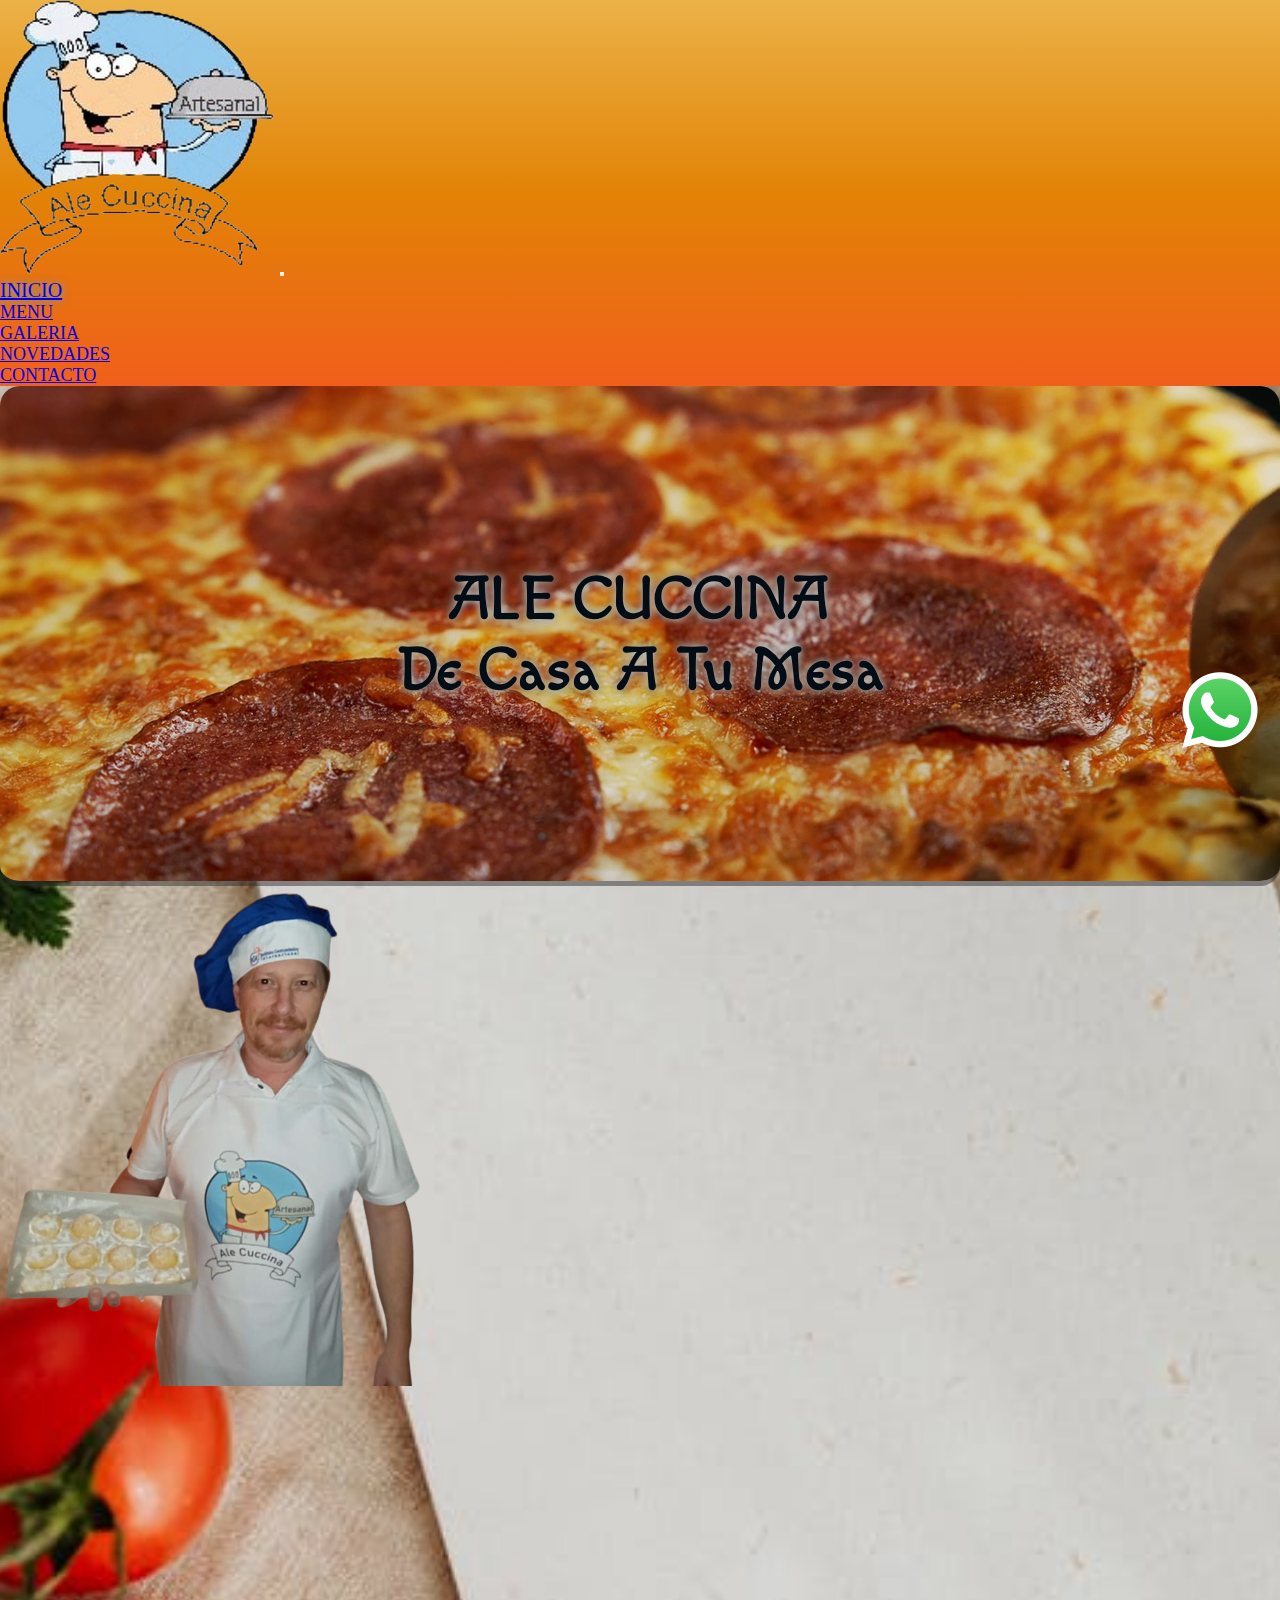
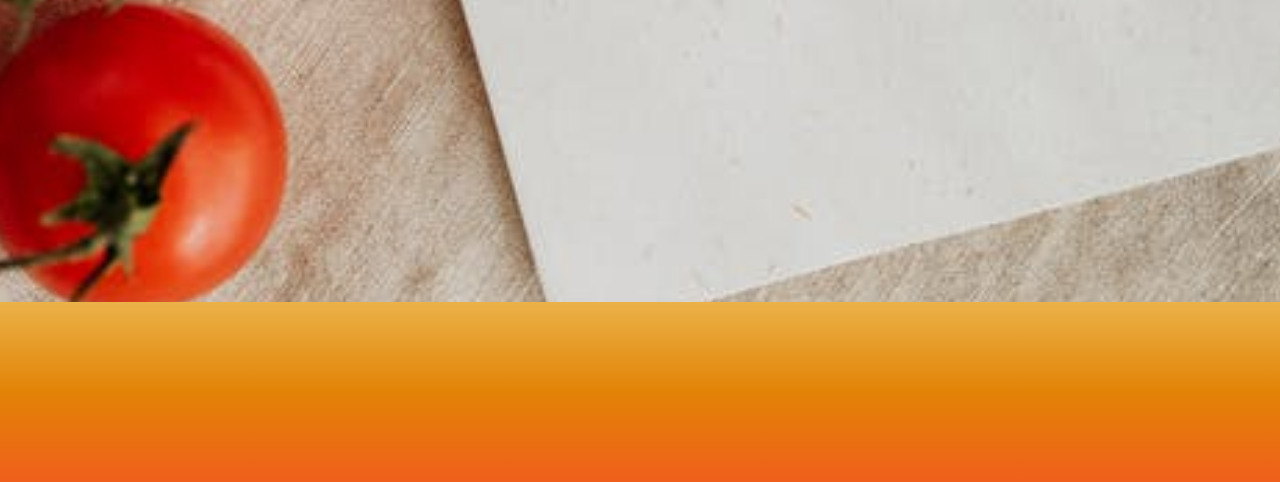
==== index.html @ ab6f55ae "modificaciones 3ra entrega proyecto" ====
<!DOCTYPE html>
<html lang="es">

<head>
    <meta charset="UTF-8">
    <meta http-equiv="X-UA-Compatible" content="IE=edge">
    <meta name="viewport" content="width=device-width, initial-scale=1.0">
    <meta name="description"
        content="Sentite como en casa con nuestras comidas caseras hechas con la mejor calidad, contamos con  gran variedad: Pastas caseras, pizzas, empanadas, sushi, cocina para eventos, cumples, bodas y mucho más. Vení a conocer todas las opciones que tenemos para vos.">
    <meta name="keywords" content="pizzas, pastas caseras, delivery, sushi, catering">
    <title>INICIO</title>
    <link rel="stylesheet" href="https://cdnjs.cloudflare.com/ajax/libs/animate.css/4.1.1/animate.min.css" />
    <link href="https://cdn.jsdelivr.net/npm/bootstrap@5.1.3/dist/css/bootstrap.min.css" rel="stylesheet"
        integrity="sha384-1BmE4kWBq78iYhFldvKuhfTAU6auU8tT94WrHftjDbrCEXSU1oBoqyl2QvZ6jIW3" crossorigin="anonymous">
    <link rel="stylesheet" href="https://cdnjs.cloudflare.com/ajax/libs/font-awesome/6.1.1/css/all.min.css"
        integrity="sha512-KfkfwYDsLkIlwQp6LFnl8zNdLGxu9YAA1QvwINks4PhcElQSvqcyVLLD9aMhXd13uQjoXtEKNosOWaZqXgel0g=="
        crossorigin="anonymous" referrerpolicy="no-referrer" />
    <link rel="icon" href="media/img/logoale.ico">
    <link rel="preconectar" href="https://fonts.googleapis.com">
    <link rel="preconectar" href="https://fonts.gstatic.com" crossorigin>
    <link href="https: //fonts.googleapis.com/css2? family= Roboto:ital,wght@1,700 & display=swap" rel="stylesheet">
    <link rel="stylesheet" href="wow/animate.css">
    <link rel="preconnect" href="https://fonts.googleapis.com">
<link rel="preconnect" href="https://fonts.gstatic.com" crossorigin>
<link href="https://fonts.googleapis.com/css2?family=Macondo&display=swap" rel="stylesheet">
    <link rel="stylesheet" href="estilos.css">
</head>

<body>

    <nav class="navbar navbar-expand-lg navbar-light bg-light border-bottom-0">
        <div class="container">
            <a class="navbar-brand" href="#"><img class="w-25" src="./media/img/logo2.png" alt="mi-logo"></a>
            <button class="navbar-toggler" type="button" data-bs-toggle="collapse" data-bs-target="#navbarNav"
                aria-controls="navbarNav" aria-expanded="false" aria-label="Toggle navigation">
                <span class="navbar-toggler-icon"></span>
            </button>
            <div class="collapse navbar-collapse justify-content-end" id="navbarNav">
                <ul class="navbar-nav">
                    <li class="nav-item">
                        <a class="nav-link active" aria-current="page" href="index.html">INICIO</a>
                    </li>
                    <li class="nav-item">
                        <a class="nav-link" href="./pages/menu.html">MENU</a>
                    </li>
                    <li class="nav-item">
                        <a class="nav-link" href="./pages/galeria.html">GALERIA</a>
                    </li>
                    <li class="nav-item">
                        <a class="nav-link" href="./pages/novedades.html">NOVEDADES</a>
                    </li>
                    <li class="nav-item">
                        <a class="nav-link" href="./pages/contacto.html">CONTACTO</a>
                    </li>
                </ul>
            </div>
        </div>
    </nav>
    <header>
        <video src="media/videos/Pizza - 79635.mp4" autoplay muted loop></video>
        <div class="text-1 wow bounceInDown">
            <p><span>Ale Cuccina</span> <br>
            De Casa A Tu Mesa
            </p>
        </div>
    </header>
    <main>
        <article class="container">
            <div class="row align-items-center">
                <div class=" col-12 col-lg-6 d-flex justify-content-center aling-item-center">
                    <img class="mt-3 img-fluid w-100 wow bounceInLeft " src="media/img/ale.cuccina-removebg.png" alt="mi foto">
                </div>
                <div class="col-12 col-lg-6">
                    <div>
                        <h2 class="encabezado display-2 fw-bold fst-italic text-center wow bounceInRight">Quienes Somos</h2>
                    </div>
                    <div>
                        <p class="encabezado fs-3  fw-bold pt-3 text-center wow bounceInRight">
                            Somos Emprendedores surgidos durante la pandemia, luego de quedarme
                            sin trabajo.
                            Empecé a estudiar y formarme en lo que más más gusta!!! COCINAR.
                            Somos hijos de Italianos, por lo tanto el amor por las pastas caseras y la buena cocina es
                            Total.
                            Dedicándonos también a Catering para Eventos.
                        </p>
                    </div>
                </div>
            </div>
        </article>
        <section class="container">
            <div class=" row fw-bold fst-italic text-center text-capitalize wow bounceInLeft">
                <p class=" encabezado fs-2 pt-3">trabajamos con la mejor materia prima para garantizar la calidad de nuestros productos</p>
                </div>
                <div class=" row wow bounceInRight">
                <img src="media/img/oliva.jpg" alt="" class="mb-3 w-50 rounded mx-auto d-block img-fluid">
                </div>
            </section>
            <section class="contact">
                <a href="https://wa.me/5491153110090"><img src="media/img/whatsapp.png" alt=""></a>
            </section>
    </main>
    <footer class="pie">
        <div class="container-fluid">
            <div class="col-12 wow wow slideInLeft">
                <p>Contactanos</p>
            </div>
            <div class="col-12 wow slideInLeft">
                <a href="https://www.facebook.com/alejandro.cuccina"><i class="fa-brands fa-facebook"></i></a>
                <a href="https://wa.me/5491153110090"><i class="fa-brands fa-whatsapp"></i></a>
                <a href="https://www.instagram.com/alecuccina/"><i class="fa-brands fa-instagram"></i></a>
            </div>
        </div>
    </footer>
    <script src="./wow/wow.min.js"></script>
    <script>
        new WOW().init();
    </script>
    <script src="https://cdn.jsdelivr.net/npm/@popperjs/core@2.10.2/dist/umd/popper.min.js"
        integrity="sha384-7+zCNj/IqJ95wo16oMtfsKbZ9ccEh31eOz1HGyDuCQ6wgnyJNSYdrPa03rtR1zdB" crossorigin="anonymous">
    </script>
    <script src="https://cdn.jsdelivr.net/npm/bootstrap@5.1.3/dist/js/bootstrap.min.js"
        integrity="sha384-QJHtvGhmr9XOIpI6YVutG+2QOK9T+ZnN4kzFN1RtK3zEFEIsxhlmWl5/YESvpZ13" crossorigin="anonymous">
    </script>
</body>

</html>
---- estilos.css ----
* {
  margin: 0%;
  padding: 0%;
  box-sizing: border-box;
}

nav {
  background-image: linear-gradient(rgb(235, 178, 72), rgb(226, 131, 6), rgb(240, 95, 27));
}
nav .nav-item {
  font-size: 18px;
}
nav .nav-link {
  font-size: 18px;
}
nav .active {
  font-size: 20px;
  text-shadow: 0px 0px 10px rgb(248, 243, 234), 0px 0px 10px rgb(28, 36, 34);
}
nav :hover {
  font-size: 20px;
  color: aliceblue;
}

header {
  display: flex;
  place-items: center;
  justify-content: center;
  align-items: center;
}
header video {
  height: 500px;
  width: 100%;
  -o-object-fit: cover;
     object-fit: cover;
  position: relative;
  border-bottom: 5px solid rgba(48, 46, 46, 0.5);
  border-radius: 20px;
}
header .text-1 {
  color: rgb(2, 13, 22);
  position: absolute;
  top: middle;
  left: middle;
  text-align: center;
  font-size: 60px;
  text-shadow: 0px 0px 10px rgb(248, 243, 234), 0px 0px 10px rgb(28, 36, 34);
  font-family: macondo, Times, serif;
  font-weight: bolder;
}
header .text-1 span {
  text-transform: uppercase;
  font-family: macondo, Times, serif;
  font-weight: bolder;
}

.jumbotron {
  background-image: url(../media/img/vegetales.jpg);
  height: 550PX;
  font-family: macondo, Times, serif;
  font-size: 60px;
  justify-content: center;
  align-items: center;
  text-align: center;
  color: rgb(5, 5, 5);
  text-shadow: 0px 0px 10px rgb(248, 243, 234), 0px 0px 10px rgb(28, 36, 34);
  background-size: cover;
  background-position: bottom;
  flex-direction: column;
}

body {
  background-image: url(media/img/fondito.jpeg);
  background-position: bottom;
  background-size: cover;
}

.encabezado {
  font-family: macondo, Times, serif;
  text-shadow: 0px 0px 10px rgb(248, 243, 234), 0px 0px 10px rgb(28, 36, 34);
}

/*-----------------------------------menu---------------------------*/
.promoNueva {
  text-align: center;
  font-size: 30px;
  display: block;
  background-color: black;
  color: aliceblue;
  text-transform: uppercase;
  font-style: italic;
  padding: 10px;
  margin-top: 30px;
  margin-bottom: 30px;
}

.promociones {
  display: flex;
  justify-content: space-around;
}

/*-------------------mapa-------------------------------------*/
.promo-orange {
  color: orange;
  background-color: black;
  height: 250px;
  width: 250px;
  border: 5px solid orange;
  text-align: center;
  text-transform: capitalize;
  font-size: 20px;
  padding-top: 30px;
  margin-bottom: 30px;
}

.promo-grey {
  color: grey;
  background-color: black;
  height: 250px;
  width: 250px;
  border: 5px solid grey;
  text-align: center;
  text-transform: capitalize;
  font-size: 22px;
  padding-top: 30px;
  margin-bottom: 30px;
}

.promo-aliceblue {
  color: aliceblue;
  background-color: black;
  height: 250px;
  width: 250px;
  border: 5px solid aliceblue;
  text-align: center;
  text-transform: capitalize;
  font-size: 24px;
  padding-top: 30px;
  margin-bottom: 30px;
}

/*-----------------------galeria-----------------------------*/
.tituloG, .textoFormulario p {
  text-align: center;
  text-transform: capitalize;
  font-style: italic;
  font-size: 40px;
  background-color: black;
  color: aliceblue;
  padding: 20px;
}

.grilla {
  min-height: 800px;
  width: 100%;
  background-color: linear-gradient(rgb(235, 178, 72), rgb(226, 131, 6), rgb(240, 95, 27));
  display: grid;
  padding: 20px;
  gap: 10px;
}

.item {
  border-radius: 7px;
  box-shadow: 0 0 5px darkslategray;
  transition: all 0.7s;
}

.item:hover {
  transform: scale(1.05);
  transition: all 0.7s;
}

.item1 {
  background-image: url(../media/img/empanadas.fritas.jpg);
  border: 2px solid black;
  background-size: cover;
  background-position: center;
}

.item2 {
  background-image: url(../media/img/panaderia.jpg);
  border: 2px solid black;
  background-size: cover;
  background-position: center;
}

.item3 {
  background-image: url(../media/img/catering15.jpg);
  border: 2px solid black;
  background-size: cover;
  background-position: center;
}

.item4 {
  background-image: url(../media/img/sushi.jpg);
  border: 2px solid black;
  background-size: cover;
  background-position: center;
}

.item5 {
  background-image: url(../media/img/empanadas2.jpg);
  border: 2px solid black;
  background-size: cover;
  background-position: center;
}

.item6 {
  background-image: url(../media/img/fideos.jpg);
  border: 2px solid black;
  background-size: cover;
  background-position: center;
}

.item7 {
  background-image: url(../media/img/comidaGourmet.jpg);
  border: 2px solid black;
  background-size: cover;
  background-position: center;
}

.item8 {
  background-image: url(../media/img/Pizza.jpg);
  border: 2px solid black;
  background-size: cover;
  background-position: center;
}

@media only screen and (min-width: 320px) and (max-width: 479) {
  .item {
    height: 175px;
  }
}
@media only screen and (min-width: 480px) and (max-width: 767px) {
  .grilla {
    grid-template-columns: 1fr 1fr;
  }
}
@media only screen and (min-width: 768px) and (max-width: 1024px) {
  .grilla {
    grid-template-columns: 1fr 1fr 1fr;
  }

  .item1 {
    grid-column: 1/2;
    grid-row: 1/2;
  }

  .item2 {
    grid-column: 2/3;
    grid-row: 1/2;
  }

  .item3 {
    grid-column: 3/4;
    grid-row: 1/2;
  }

  .item4 {
    grid-column: 1/2;
    grid-row: 2/4;
  }

  .item5 {
    grid-column: 2/3;
    grid-row: 2/3;
  }

  .item6 {
    grid-column: 3/4;
    grid-row: 2/3;
  }

  .item7 {
    grid-column: 1/2;
    grid-row: 3/4;
  }

  .item8 {
    grid-column: 2/4;
    grid-row: 3/4;
  }
}
@media only screen and (min-width: 1024px) {
  .grilla {
    grid-template-columns: 1fr 1fr 1fr 1fr;
  }

  .item {
    height: auto;
  }

  .item1 {
    grid-column: 1/2;
    grid-row: 1/3;
  }

  .item2 {
    grid-column: 2/3;
    grid-row: 1/2;
  }

  .item3 {
    grid-column: 3/5;
    grid-row: 1/2;
  }

  .item4 {
    grid-column: 2/3;
    grid-row: 2/4;
  }

  .item5 {
    grid-column: 3/4;
    grid-row: 2/3;
  }

  .item6 {
    grid-column: 4/5;
    grid-row: 2/3;
  }

  .item7 {
    grid-column: 1/2;
    grid-row: 3/4;
  }

  .item8 {
    grid-column: 3/5;
    grid-row: 3/4;
  }
}
/*---------------------------novedades---------------------------*/
.card img:hover {
  border: 5px solid #333;
  transform: scale(1.03);
  transition: all 1s;
}

.card-body:hover {
  transform: scale(1.05);
  transition: all 1s;
}

/*---------------------contacto-----------------------------*/
.textoFormulario p {
  transition: all 1s;
  transform: scale(1.05);
}

.textoFormulario:hover {
  transform: scale(1.05);
  transition: all 1s;
}

.flexContainer {
  display: flex;
  align-items: center;
  flex-wrap: wrap;
  background-color: rgba(58, 56, 56, 0.6);
  justify-content: center;
  margin-bottom: 20px;
}
.flexContainer .form {
  min-width: 400px;
  flex: 1;
  text-align: center;
  padding: 30px;
  order: 5;
}
.flexContainer .formImput {
  font-size: 20px;
  background: linear-gradient(rgb(235, 178, 72), rgb(226, 131, 6), rgb(240, 95, 27));
  width: 80%;
  padding: 10px;
  margin: 10px;
  border-bottom: 3px solid rgb(2, 2, 1);
}
.flexContainer .ubica, .flexContainer .text-terminos {
  text-align: center;
  color: black;
  font-weight: bold;
  text-transform: capitalize;
  font-size: 30px;
  font-style: italic;
  text-shadow: 0px 0px 10px rgb(248, 243, 234), 0px 0px 10px rgb(28, 36, 34);
}
.flexContainer .formImg {
  flex: 1;
  display: flex;
  text-align: center;
  min-width: 300px;
  max-width: 400px;
  order: 2;
}
.flexContainer .formImg img {
  display: flex;
  width: 60%;
  margin: auto;
  text-align: center;
}
.flexContainer .terminos {
  font-size: 24px;
  padding: 10px;
  margin: 5px;
  border-radius: 10px;
  background: linear-gradient(rgb(235, 178, 72), rgb(226, 131, 6), rgb(240, 95, 27));
}
.flexContainer .casilla-terminos {
  height: 30px;
  width: 30px;
  margin: 15px;
}
.mapa {
  text-align: center;
}
.mapa p {
  background-color: black;
  color: aliceblue;
  font-size: 50px;
  text-shadow: 0px 0px 10px rgb(248, 243, 234), 0px 0px 10px rgb(28, 36, 34);
  font-family: macondo, Times, serif;
}

.contact {
  height: 80px;
  width: 80px;
  position: fixed;
  right: 20px;
  bottom: 150px;
}
.contact img {
  width: 100%;
  height: 100%;
}

/*-------------------------------footer.......................................*/
footer {
  background-image: linear-gradient(rgb(235, 178, 72), rgb(226, 131, 6), rgb(240, 95, 27));
  font-size: 40px;
  height: 180px;
  width: 100%;
  text-align: center;
  text-transform: capitalize;
  padding: 20px;
}
footer p {
  font-family: macono;
  font-size: 40px;
  background-color: rgb(26, 2, 2);
  color: aliceblue;
  background-size: cover;
  text-shadow: 0px 0px 10px rgb(248, 243, 234), 0px 0px 10px rgb(28, 36, 34);
  font-family: macondo, Times, serif;
  text-transform: uppercase;
}
footer i {
  height: 80px;
  width: 80px;
  font-size: 50px;
  color: black;
  transition: all 1s;
}
footer i:hover {
  color: rgb(10, 59, 102);
  transform: scale(1.3);
  transition: all 0.7s;
}/*# sourceMappingURL=estilos.css.map */
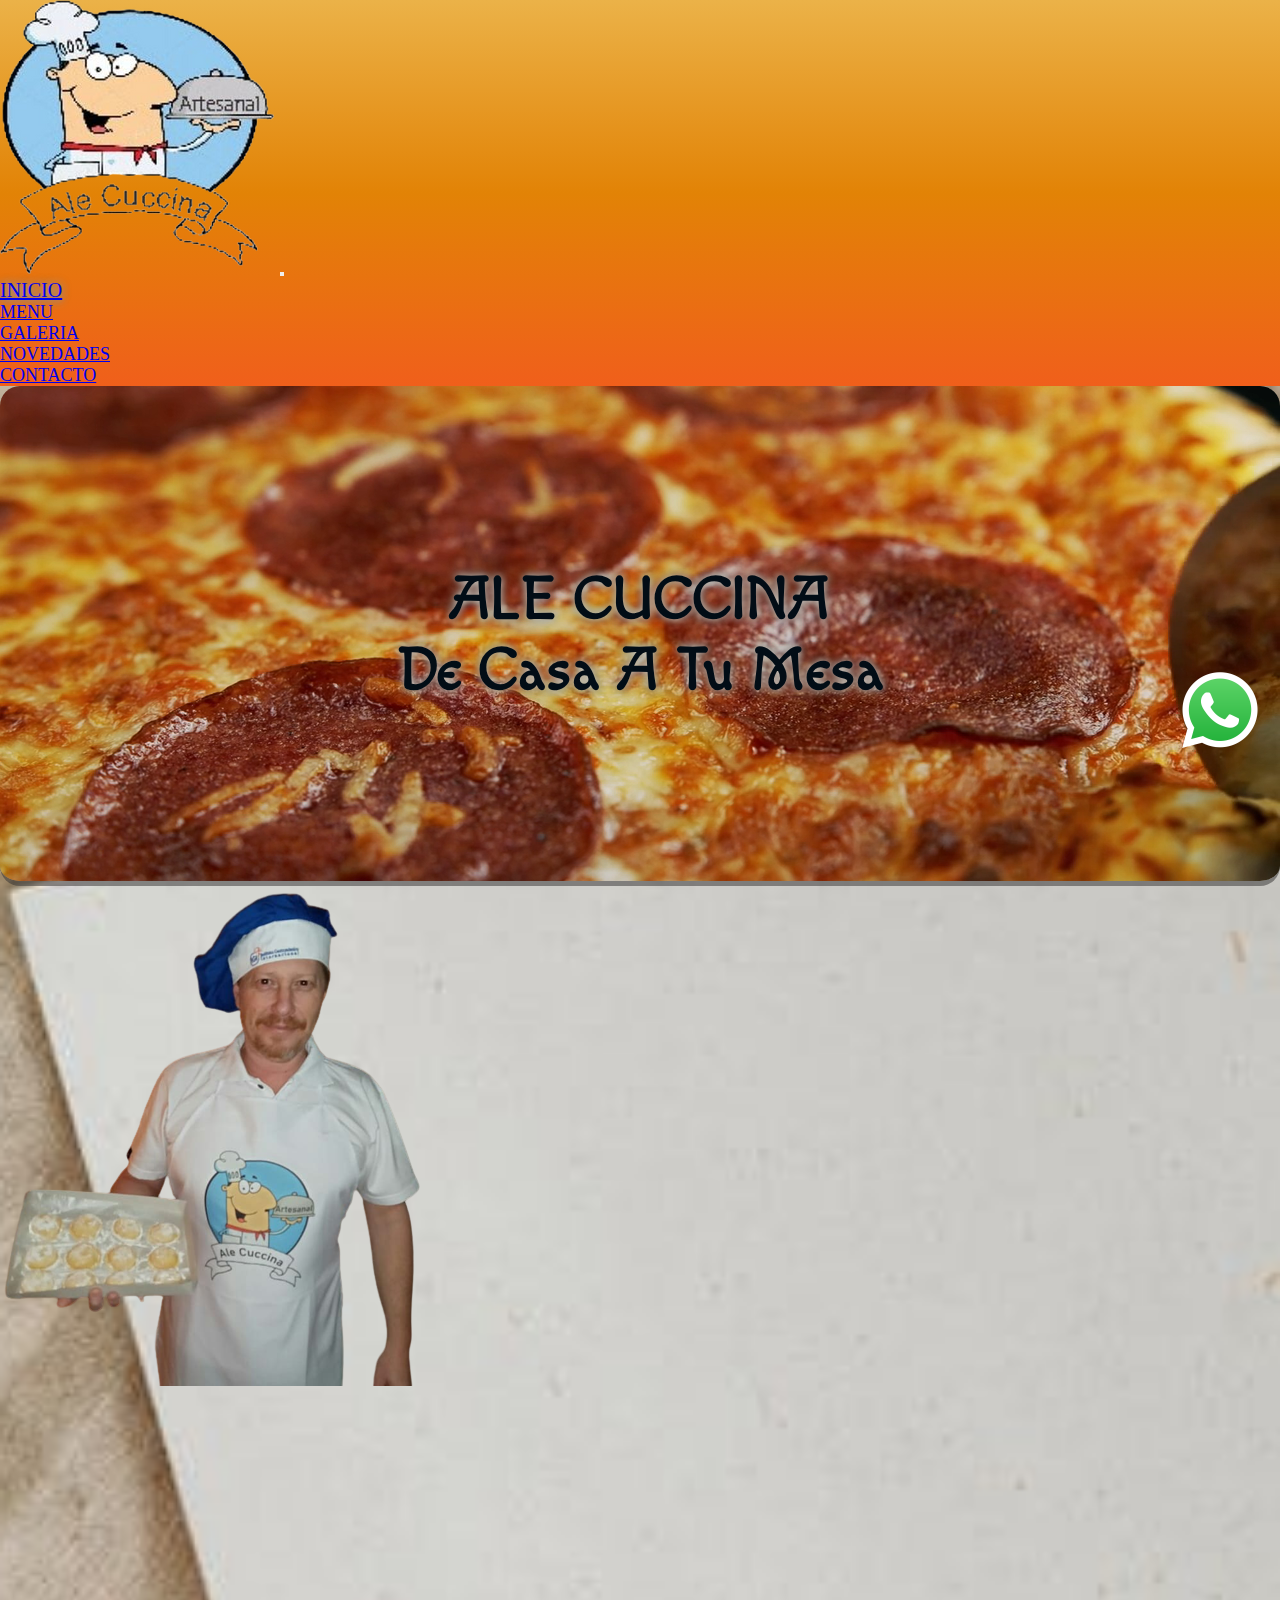
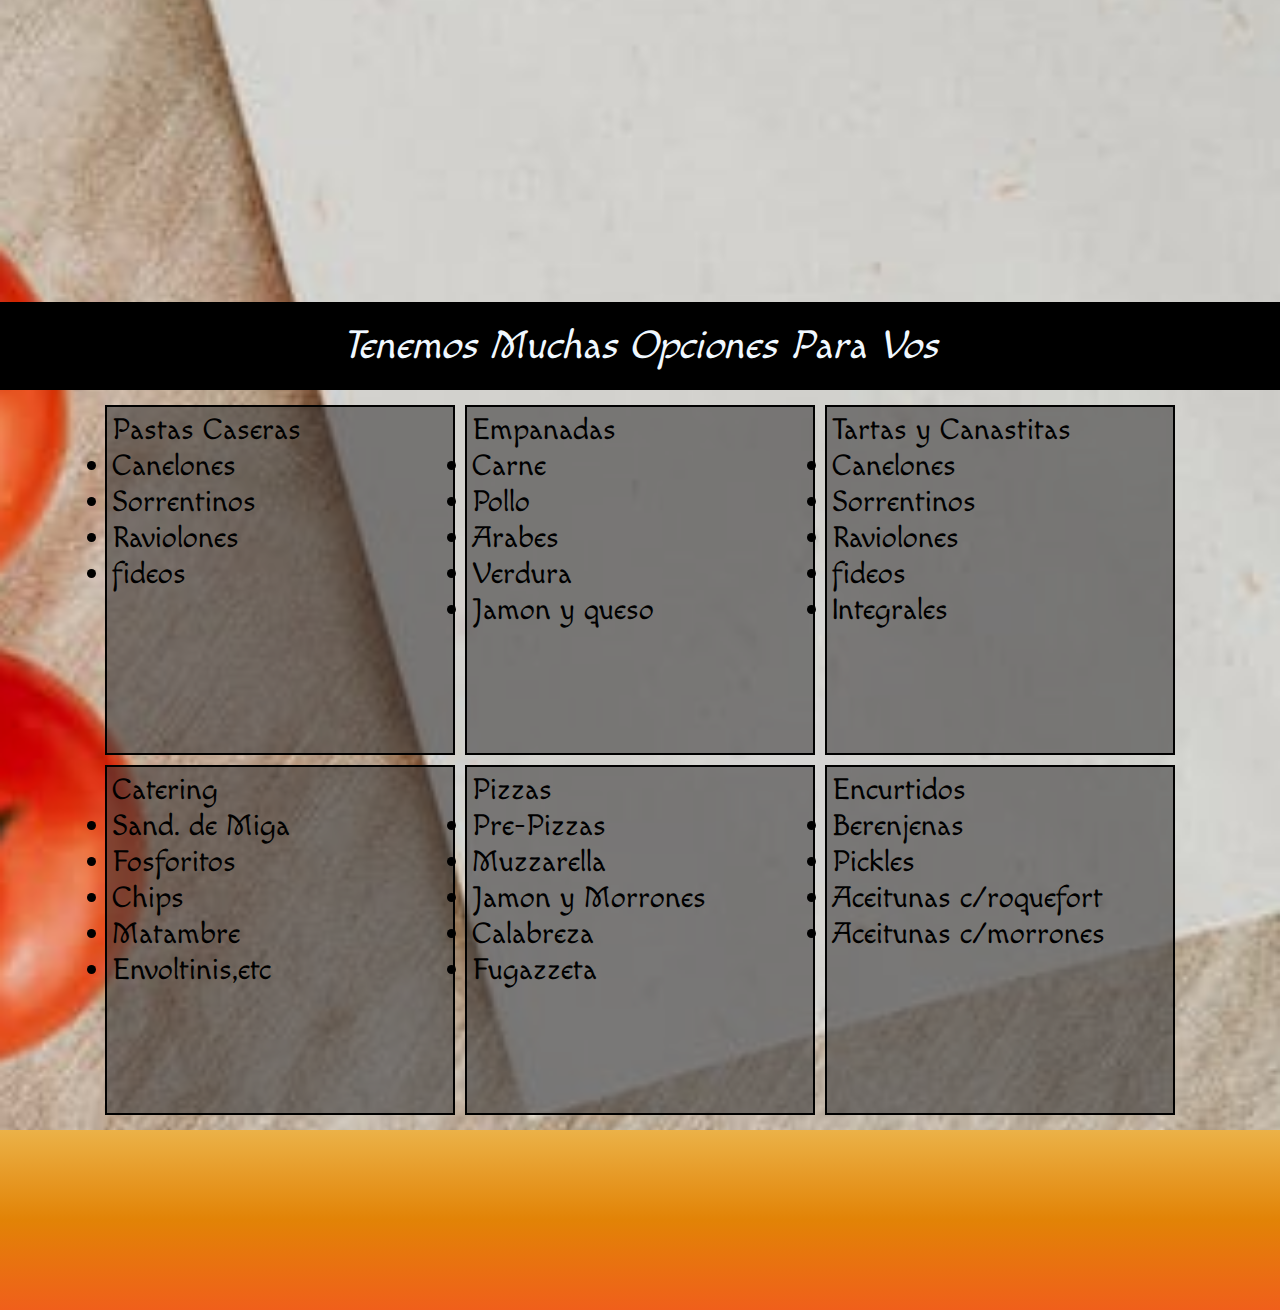
==== commit 58774f49: "se agrega listado de productos" ====
--- a/index.html
+++ b/index.html
@@ -21,8 +21,8 @@
     <link href="https: //fonts.googleapis.com/css2? family= Roboto:ital,wght@1,700 & display=swap" rel="stylesheet">
     <link rel="stylesheet" href="wow/animate.css">
     <link rel="preconnect" href="https://fonts.googleapis.com">
-<link rel="preconnect" href="https://fonts.gstatic.com" crossorigin>
-<link href="https://fonts.googleapis.com/css2?family=Macondo&display=swap" rel="stylesheet">
+    <link rel="preconnect" href="https://fonts.gstatic.com" crossorigin>
+    <link href="https://fonts.googleapis.com/css2?family=Macondo&display=swap" rel="stylesheet">
     <link rel="stylesheet" href="estilos.css">
 </head>
 
@@ -60,7 +60,7 @@
         <video src="media/videos/Pizza - 79635.mp4" autoplay muted loop></video>
         <div class="text-1 wow bounceInDown">
             <p><span>Ale Cuccina</span> <br>
-            De Casa A Tu Mesa
+                De Casa A Tu Mesa
             </p>
         </div>
     </header>
@@ -68,11 +68,13 @@
         <article class="container">
             <div class="row align-items-center">
                 <div class=" col-12 col-lg-6 d-flex justify-content-center aling-item-center">
-                    <img class="mt-3 img-fluid w-100 wow bounceInLeft " src="media/img/ale.cuccina-removebg.png" alt="mi foto">
+                    <img class="mt-3 img-fluid w-100 wow bounceInLeft " src="media/img/ale.cuccina-removebg.png"
+                        alt="mi foto">
                 </div>
                 <div class="col-12 col-lg-6">
                     <div>
-                        <h2 class="encabezado display-2 fw-bold fst-italic text-center wow bounceInRight">Quienes Somos</h2>
+                        <h2 class="encabezado display-2 fw-bold fst-italic text-center wow bounceInRight">Quienes Somos
+                        </h2>
                     </div>
                     <div>
                         <p class="encabezado fs-3  fw-bold pt-3 text-center wow bounceInRight">
@@ -89,15 +91,77 @@
         </article>
         <section class="container">
             <div class=" row fw-bold fst-italic text-center text-capitalize wow bounceInLeft">
-                <p class=" encabezado fs-2 pt-3">trabajamos con la mejor materia prima para garantizar la calidad de nuestros productos</p>
-                </div>
-                <div class=" row wow bounceInRight">
+                <p class=" encabezado fs-2 pt-3">trabajamos con la mejor materia prima para garantizar la calidad de
+                    nuestros productos</p>
+            </div>
+            <div class=" row wow bounceInRight">
                 <img src="media/img/oliva.jpg" alt="" class="mb-3 w-50 rounded mx-auto d-block img-fluid">
-                </div>
-            </section>
-            <section class="contact">
-                <a href="https://wa.me/5491153110090"><img src="media/img/whatsapp.png" alt=""></a>
-            </section>
+            </div>
+        </section>
+        <p class="opciones">Tenemos muchas opciones para vos</p>
+        <section class="listado">
+            <div class="lista 1">
+                <p>Pastas Caseras</p>
+                <ul>
+                    <li>Canelones</li>
+                    <li>Sorrentinos</li>
+                    <li>Raviolones</li>
+                    <li>fideos</li>
+                </ul>
+            </div>
+            <div class="lista 2">
+                <p>Empanadas</p>
+                <ul>
+                    <li>Carne</li>
+                    <li>Pollo</li>
+                    <li>Arabes</li>
+                    <li>Verdura</li>
+                    <li>Jamon y queso</li>
+                </ul>
+            </div>
+            <div class="lista 3">
+                <p>Tartas y Canastitas</p>
+                <ul>
+                    <li>Canelones</li>
+                    <li>Sorrentinos</li>
+                    <li>Raviolones</li>
+                    <li>fideos</li>
+                    <li>Integrales</li>
+                </ul>
+            </div>
+            <div class="lista 4">
+                <p>Catering</p>
+                <ul>
+                    <li>Sand. de Miga</li>
+                    <li>Fosforitos</li>
+                    <li>Chips</li>
+                    <li>Matambre</li>
+                    <li>Envoltinis,etc</li>
+                </ul>
+            </div>
+            <div class="lista 5">
+                <p>Pizzas</p>
+                <ul>
+                    <li>Pre-Pizzas</li>
+                    <li>Muzzarella</li>
+                    <li>Jamon y Morrones</li>
+                    <li>Calabreza</li>
+                    <li>Fugazzeta</li>
+                </ul>
+            </div>
+            <div class="lista 6">
+                <p>Encurtidos</p>
+                <ul>
+                    <li>Berenjenas</li>
+                    <li>Pickles</li>
+                    <li>Aceitunas c/roquefort</li>
+                    <li>Aceitunas c/morrones</li>
+                </ul>
+            </div>
+        </section>
+        <section class="contact">
+            <a href="https://wa.me/5491153110090"><img src="media/img/whatsapp.png" alt=""></a>
+        </section>
     </main>
     <footer class="pie">
         <div class="container-fluid">
--- a/estilos.css
+++ b/estilos.css
@@ -22,6 +22,7 @@
   color: aliceblue;
 }
 
+/*---------------------------------index-----------------------------------------*/
 header {
   display: flex;
   place-items: center;
@@ -69,6 +70,30 @@
   flex-direction: column;
 }
 
+.opciones {
+  font-family: macondo, Times, serif;
+}
+
+.listado {
+  display: flex;
+  justify-content: center;
+  align-items: center;
+  flex-wrap: wrap;
+  margin: 10px;
+}
+.listado .lista {
+  height: 350px;
+  width: 350px;
+  background-color: rgba(58, 56, 56, 0.6);
+  border: 2px solid black;
+  margin: 5px;
+  font-family: macondo, Times, serif;
+  font-size: 30px;
+  color: black;
+  padding: 5px;
+}
+
+/*------------------------------------------------fin index-----------------------------------------*/
 body {
   background-image: url(media/img/fondito.jpeg);
   background-position: bottom;
@@ -102,7 +127,7 @@
 /*-------------------mapa-------------------------------------*/
 .promo-orange {
   color: orange;
-  background-color: black;
+  background-color: rgba(58, 56, 56, 0.8);
   height: 250px;
   width: 250px;
   border: 5px solid orange;
@@ -115,7 +140,7 @@
 
 .promo-grey {
   color: grey;
-  background-color: black;
+  background-color: rgba(58, 56, 56, 0.8);
   height: 250px;
   width: 250px;
   border: 5px solid grey;
@@ -128,7 +153,7 @@
 
 .promo-aliceblue {
   color: aliceblue;
-  background-color: black;
+  background-color: rgba(58, 56, 56, 0.8);
   height: 250px;
   width: 250px;
   border: 5px solid aliceblue;
@@ -140,7 +165,7 @@
 }
 
 /*-----------------------galeria-----------------------------*/
-.tituloG, .textoFormulario p {
+.tituloG, .textoFormulario p, .opciones {
   text-align: center;
   text-transform: capitalize;
   font-style: italic;
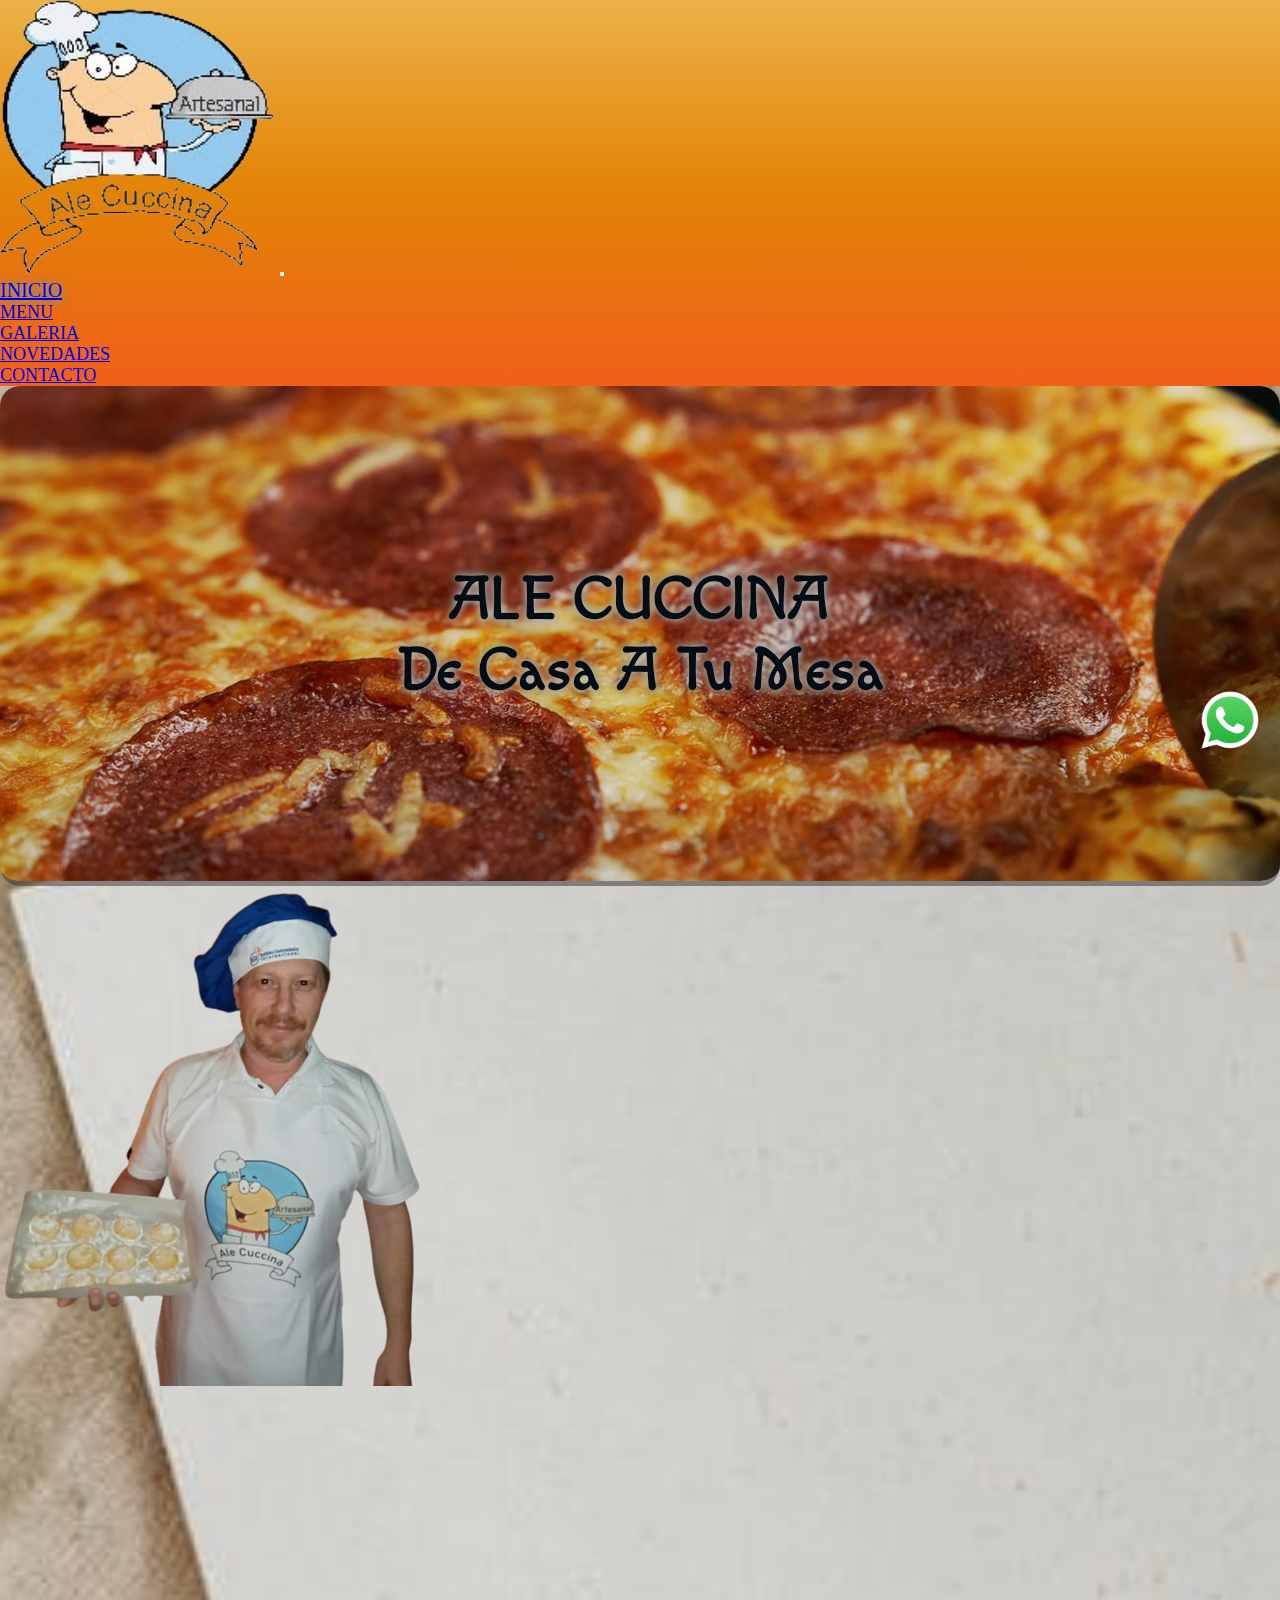
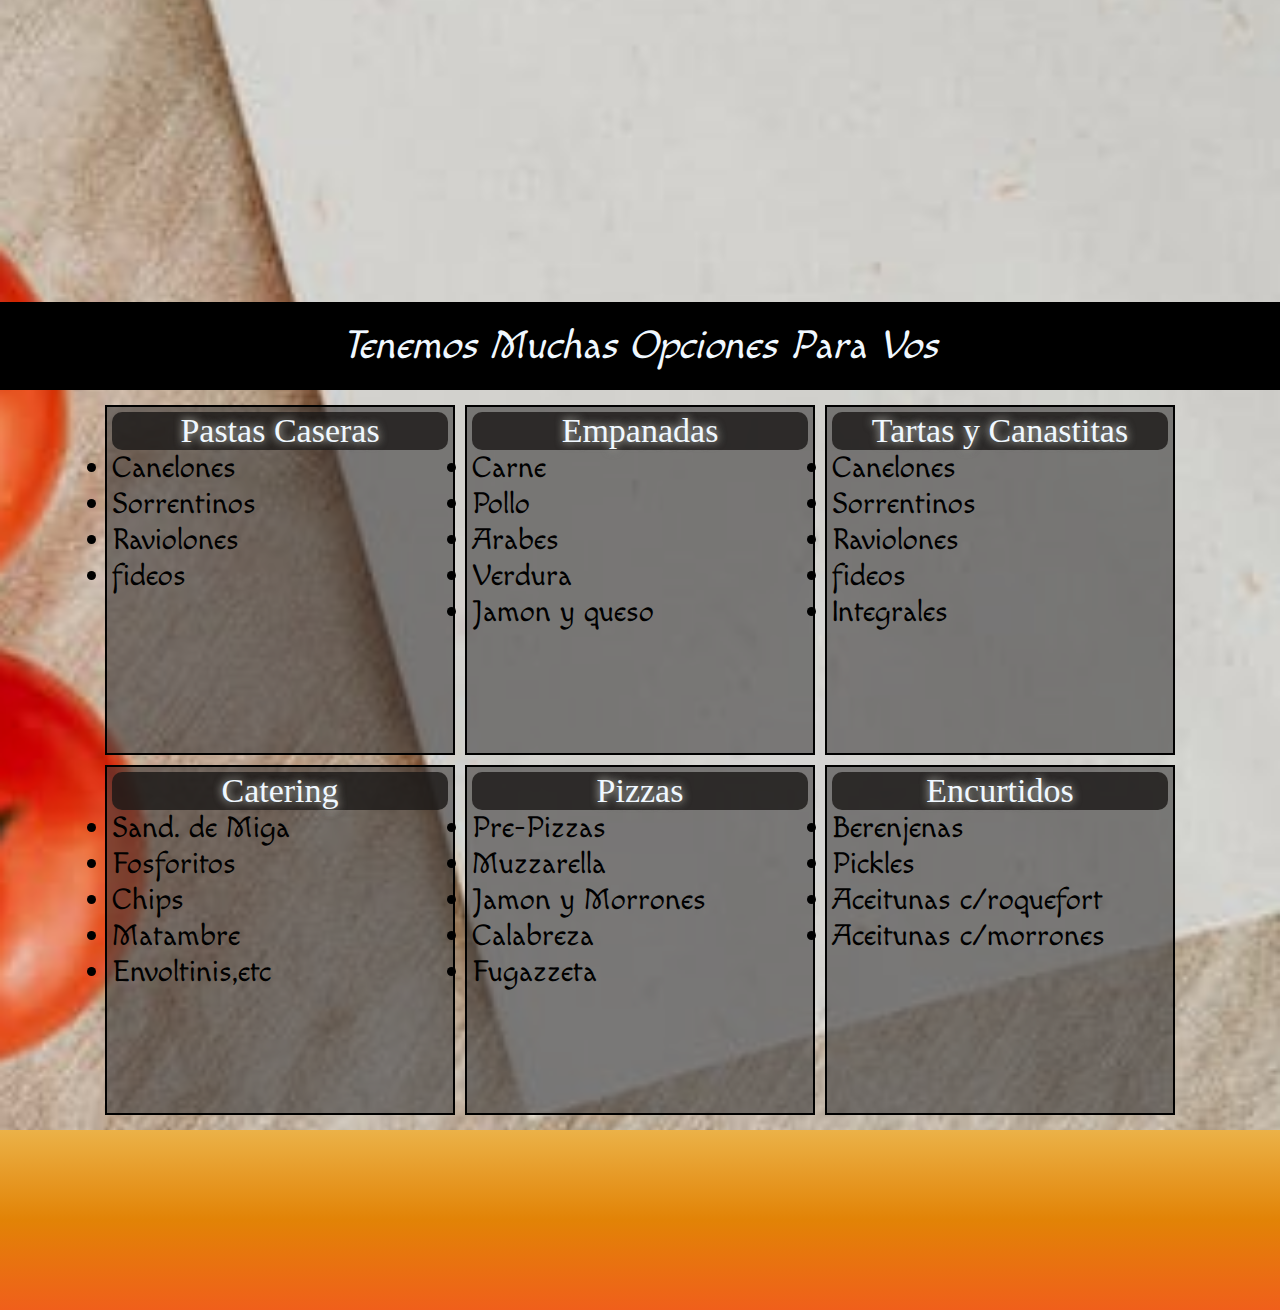
==== commit 5974351e: "modificaciones en listas y diseño responsive" ====
--- a/index.html
+++ b/index.html
@@ -101,7 +101,7 @@
         <p class="opciones">Tenemos muchas opciones para vos</p>
         <section class="listado">
             <div class="lista 1">
-                <p>Pastas Caseras</p>
+                <p class="textList" >Pastas Caseras</p>
                 <ul>
                     <li>Canelones</li>
                     <li>Sorrentinos</li>
@@ -110,7 +110,7 @@
                 </ul>
             </div>
             <div class="lista 2">
-                <p>Empanadas</p>
+                <p class="textList">Empanadas</p>
                 <ul>
                     <li>Carne</li>
                     <li>Pollo</li>
@@ -120,7 +120,7 @@
                 </ul>
             </div>
             <div class="lista 3">
-                <p>Tartas y Canastitas</p>
+                <p class="textList">Tartas y Canastitas</p>
                 <ul>
                     <li>Canelones</li>
                     <li>Sorrentinos</li>
@@ -130,7 +130,7 @@
                 </ul>
             </div>
             <div class="lista 4">
-                <p>Catering</p>
+                <p class="textList">Catering</p>
                 <ul>
                     <li>Sand. de Miga</li>
                     <li>Fosforitos</li>
@@ -140,7 +140,7 @@
                 </ul>
             </div>
             <div class="lista 5">
-                <p>Pizzas</p>
+                <p class="textList">Pizzas</p>
                 <ul>
                     <li>Pre-Pizzas</li>
                     <li>Muzzarella</li>
@@ -150,7 +150,7 @@
                 </ul>
             </div>
             <div class="lista 6">
-                <p>Encurtidos</p>
+                <p class="textList">Encurtidos</p>
                 <ul>
                     <li>Berenjenas</li>
                     <li>Pickles</li>
--- a/estilos.css
+++ b/estilos.css
@@ -56,7 +56,7 @@
 }
 
 .jumbotron {
-  background-image: url(../media/img/vegetales.jpg);
+  background-image: url(media/img/vegetales.jpg);
   height: 550PX;
   font-family: macondo, Times, serif;
   font-size: 60px;
@@ -91,6 +91,15 @@
   font-size: 30px;
   color: black;
   padding: 5px;
+}
+.listado .lista .textList {
+  font-family: cursive;
+  background-color: rgba(26, 24, 22, 0.8);
+  color: aliceblue;
+  font-size: 34px;
+  text-align: center;
+  text-shadow: 0px 0px 10px rgb(248, 243, 234), 0px 0px 10px rgb(28, 36, 34);
+  border-radius: 10px;
 }
 
 /*------------------------------------------------fin index-----------------------------------------*/
@@ -196,59 +205,59 @@
 }
 
 .item1 {
-  background-image: url(../media/img/empanadas.fritas.jpg);
-  border: 2px solid black;
-  background-size: cover;
-  background-position: center;
+  border: 2px solid black;
+  background-size: cover;
+  background-position: center;
+  background-image: url(media/img/empanadas.fritas.jpg);
 }
 
 .item2 {
-  background-image: url(../media/img/panaderia.jpg);
-  border: 2px solid black;
-  background-size: cover;
-  background-position: center;
+  border: 2px solid black;
+  background-size: cover;
+  background-position: center;
+  background-image: url(media/img/panaderia.jpg);
 }
 
 .item3 {
-  background-image: url(../media/img/catering15.jpg);
-  border: 2px solid black;
-  background-size: cover;
-  background-position: center;
+  border: 2px solid black;
+  background-size: cover;
+  background-position: center;
+  background-image: url(media/img/catering15.jpg);
 }
 
 .item4 {
-  background-image: url(../media/img/sushi.jpg);
-  border: 2px solid black;
-  background-size: cover;
-  background-position: center;
+  border: 2px solid black;
+  background-size: cover;
+  background-position: center;
+  background-image: url(media/img/sushi.jpg);
 }
 
 .item5 {
-  background-image: url(../media/img/empanadas2.jpg);
-  border: 2px solid black;
-  background-size: cover;
-  background-position: center;
+  border: 2px solid black;
+  background-size: cover;
+  background-position: center;
+  background-image: url(media/img/empanadas2.jpg);
 }
 
 .item6 {
-  background-image: url(../media/img/fideos.jpg);
-  border: 2px solid black;
-  background-size: cover;
-  background-position: center;
+  border: 2px solid black;
+  background-size: cover;
+  background-position: center;
+  background-image: url(media/img/fideos.jpg);
 }
 
 .item7 {
-  background-image: url(../media/img/comidaGourmet.jpg);
-  border: 2px solid black;
-  background-size: cover;
-  background-position: center;
+  border: 2px solid black;
+  background-size: cover;
+  background-position: center;
+  background-image: url(media/img/comidaGourmet.jpg);
 }
 
 .item8 {
-  background-image: url(../media/img/Pizza.jpg);
-  border: 2px solid black;
-  background-size: cover;
-  background-position: center;
+  border: 2px solid black;
+  background-size: cover;
+  background-position: center;
+  background-image: url(media/img/Pizza.jpg);
 }
 
 @media only screen and (min-width: 320px) and (max-width: 479) {
@@ -368,16 +377,6 @@
 }
 
 /*---------------------contacto-----------------------------*/
-.textoFormulario p {
-  transition: all 1s;
-  transform: scale(1.05);
-}
-
-.textoFormulario:hover {
-  transform: scale(1.05);
-  transition: all 1s;
-}
-
 .flexContainer {
   display: flex;
   align-items: center;
@@ -447,9 +446,10 @@
   font-family: macondo, Times, serif;
 }
 
+/*---------------------------------------boton contacto--------------------------------*/
 .contact {
-  height: 80px;
-  width: 80px;
+  height: 60px;
+  width: 60px;
   position: fixed;
   right: 20px;
   bottom: 150px;
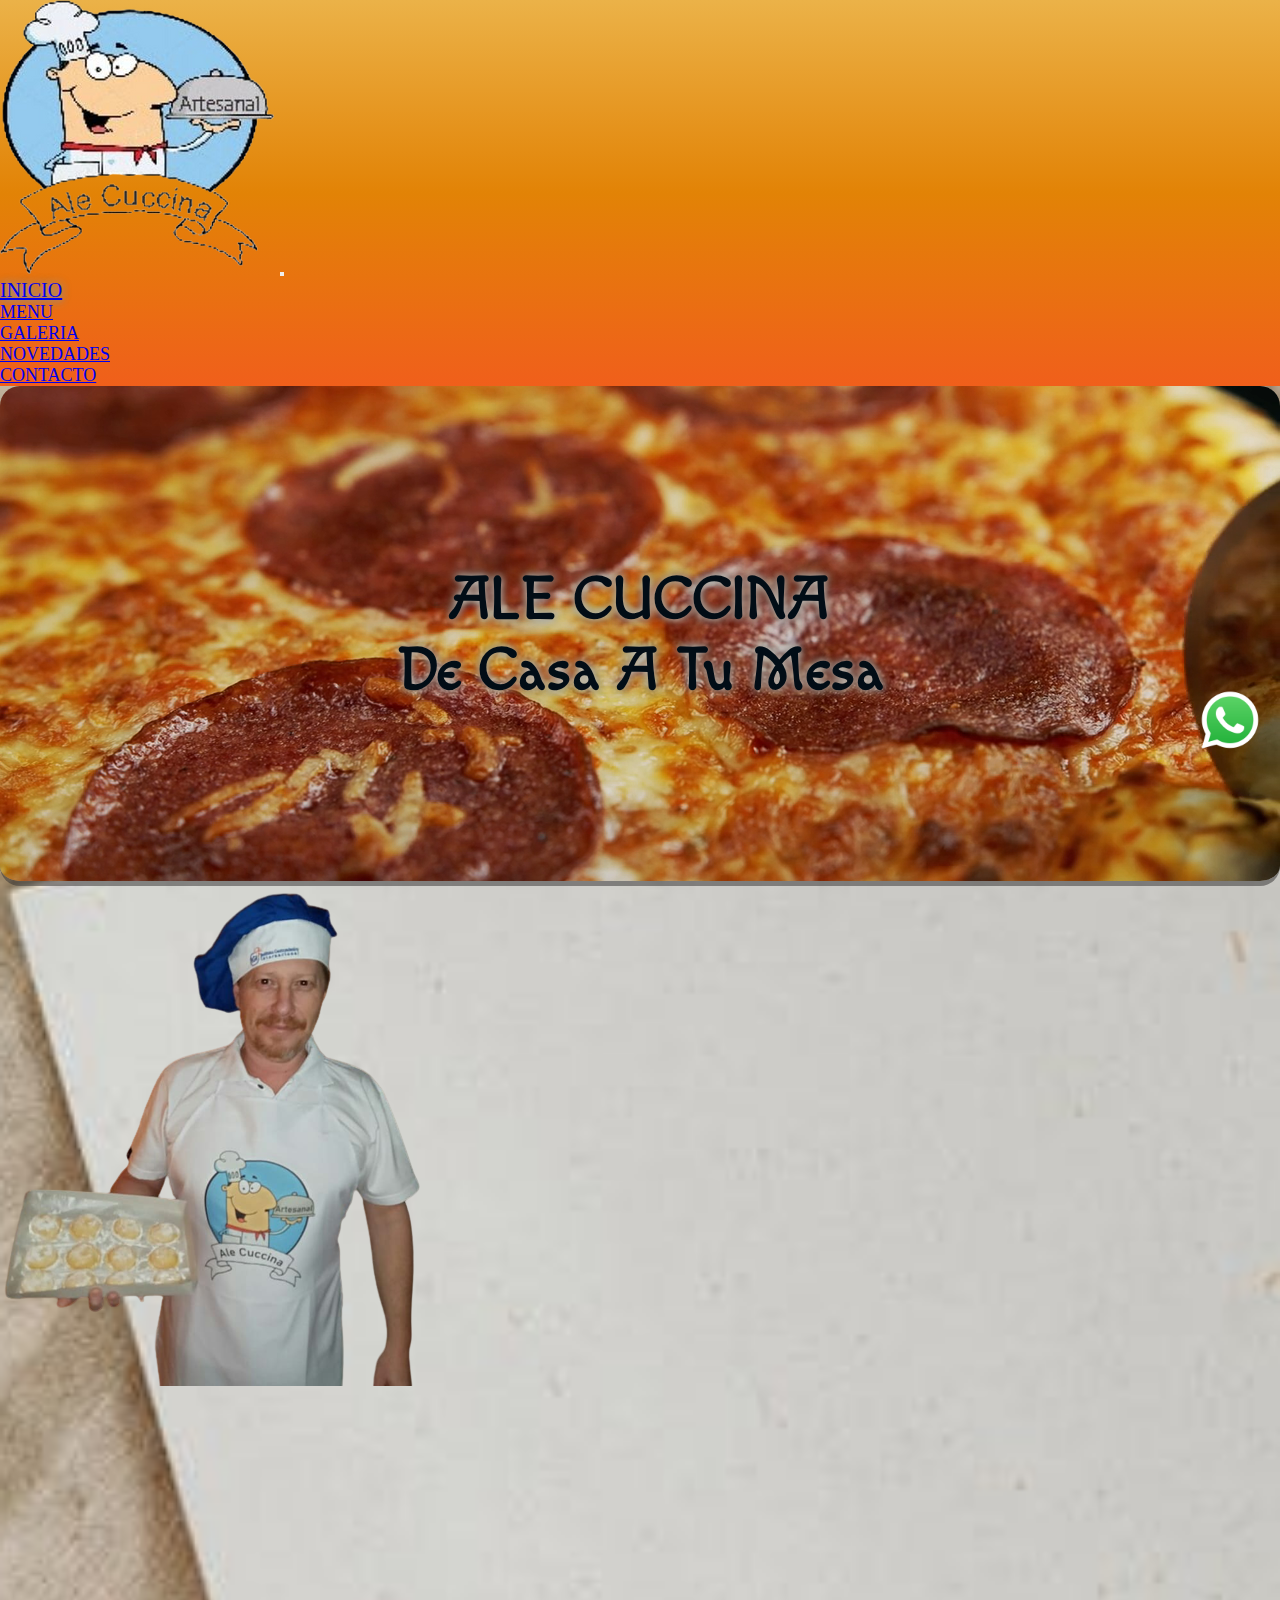
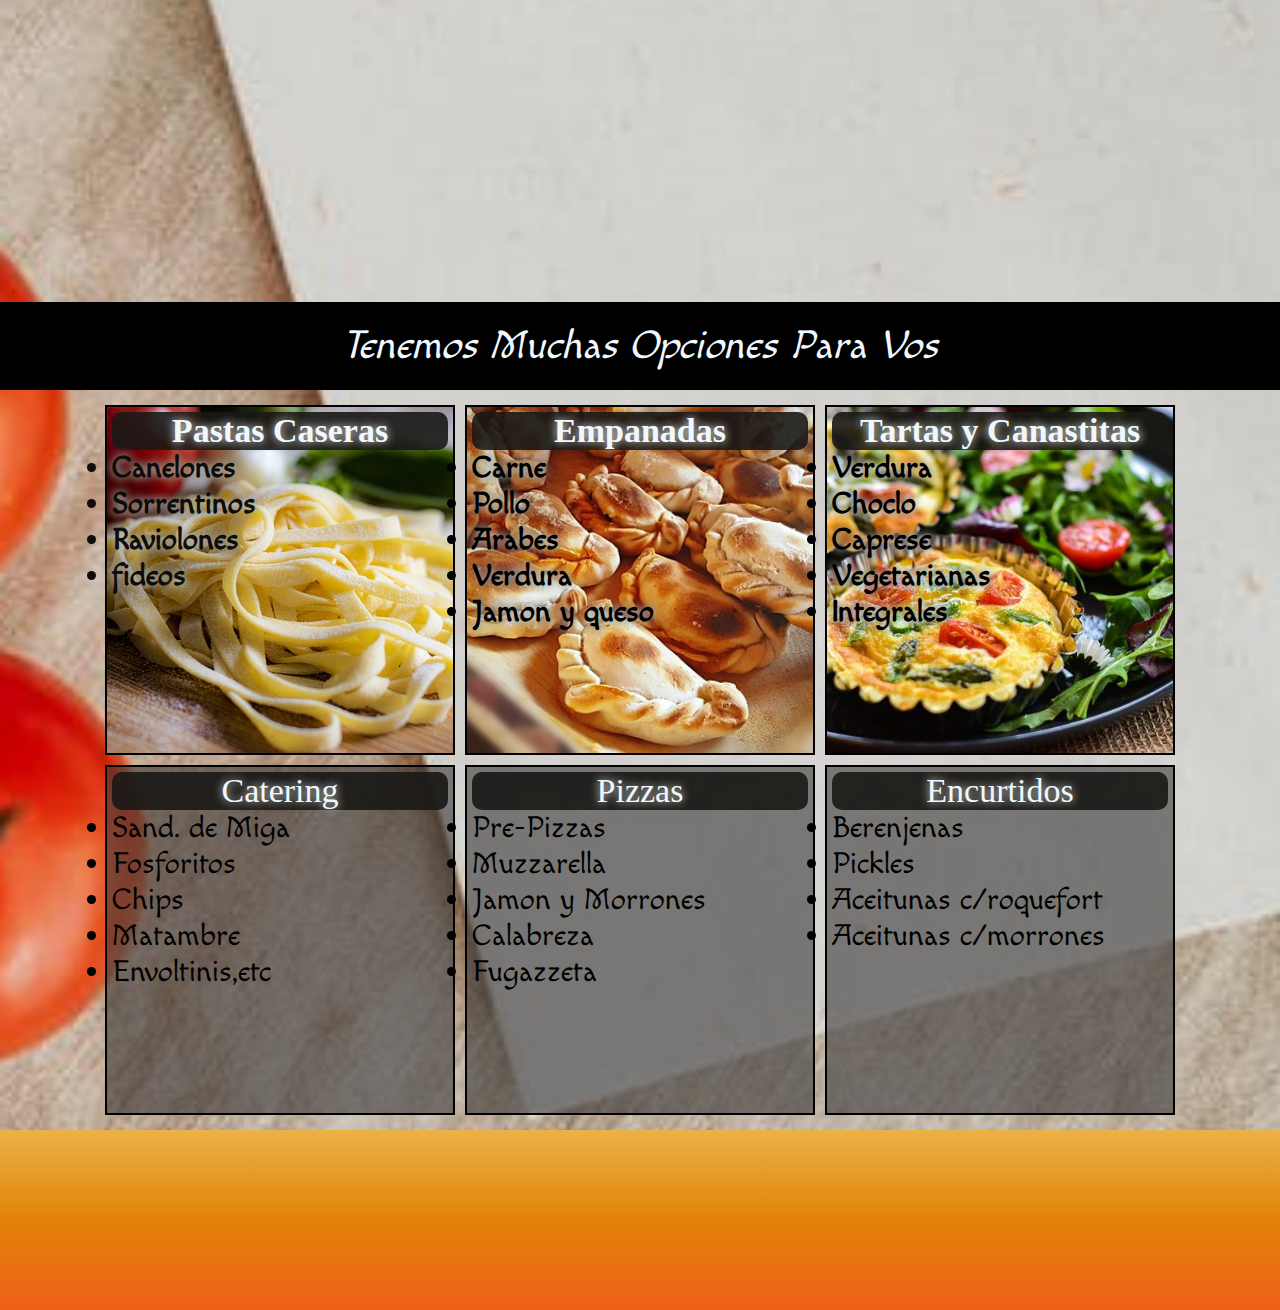
==== commit 1b0d92c4: "cambios en el listado" ====
--- a/index.html
+++ b/index.html
@@ -100,7 +100,7 @@
         </section>
         <p class="opciones">Tenemos muchas opciones para vos</p>
         <section class="listado">
-            <div class="lista 1">
+            <div class="lista uno">
                 <p class="textList" >Pastas Caseras</p>
                 <ul>
                     <li>Canelones</li>
@@ -109,7 +109,7 @@
                     <li>fideos</li>
                 </ul>
             </div>
-            <div class="lista 2">
+            <div class="lista dos">
                 <p class="textList">Empanadas</p>
                 <ul>
                     <li>Carne</li>
@@ -119,17 +119,17 @@
                     <li>Jamon y queso</li>
                 </ul>
             </div>
-            <div class="lista 3">
+            <div class="lista tres">
                 <p class="textList">Tartas y Canastitas</p>
                 <ul>
-                    <li>Canelones</li>
-                    <li>Sorrentinos</li>
-                    <li>Raviolones</li>
-                    <li>fideos</li>
+                    <li>Verdura</li>
+                    <li>Choclo</li>
+                    <li>Caprese</li>
+                    <li>Vegetarianas</li>
                     <li>Integrales</li>
                 </ul>
             </div>
-            <div class="lista 4">
+            <div class="lista cuatro">
                 <p class="textList">Catering</p>
                 <ul>
                     <li>Sand. de Miga</li>
@@ -139,7 +139,7 @@
                     <li>Envoltinis,etc</li>
                 </ul>
             </div>
-            <div class="lista 5">
+            <div class="lista cinco">
                 <p class="textList">Pizzas</p>
                 <ul>
                     <li>Pre-Pizzas</li>
@@ -149,7 +149,7 @@
                     <li>Fugazzeta</li>
                 </ul>
             </div>
-            <div class="lista 6">
+            <div class="lista seis">
                 <p class="textList">Encurtidos</p>
                 <ul>
                     <li>Berenjenas</li>
--- a/estilos.css
+++ b/estilos.css
@@ -1,3 +1,4 @@
+@charset "UTF-8";
 * {
   margin: 0%;
   padding: 0%;
@@ -94,12 +95,34 @@
 }
 .listado .lista .textList {
   font-family: cursive;
-  background-color: rgba(26, 24, 22, 0.8);
+  background-color: rgba(26, 24, 22, 0.9);
   color: aliceblue;
   font-size: 34px;
   text-align: center;
   text-shadow: 0px 0px 10px rgb(248, 243, 234), 0px 0px 10px rgb(28, 36, 34);
   border-radius: 10px;
+}
+.listado .uno {
+  background-image: url(media/img/fideos.jpg);
+  background-position: bottom;
+  list-style: none;
+  color: rgb(14, 13, 11);
+  font-weight: bold;
+  text-shadow: 0px 0px 10px rgb(248, 243, 234), 0px 0px 10px rgb(28, 36, 34);
+}
+.listado .dos {
+  background-image: url(media/img/empanadasNorteñas.jpg);
+  background-position: center;
+  background-size: cover;
+  font-weight: bold;
+  text-shadow: 0px 0px 10px rgb(248, 243, 234), 0px 0px 10px rgb(28, 36, 34);
+}
+.listado .tres {
+  background-image: url(media/img/tarta.jpg);
+  background-position: center;
+  background-size: cover;
+  font-weight: bold;
+  text-shadow: 0px 0px 10px rgb(248, 243, 234), 0px 0px 10px rgb(28, 36, 34);
 }
 
 /*------------------------------------------------fin index-----------------------------------------*/
@@ -133,7 +156,7 @@
   justify-content: space-around;
 }
 
-/*-------------------mapa-------------------------------------*/
+/*-------------------mapa menu-------------------------------------*/
 .promo-orange {
   color: orange;
   background-color: rgba(58, 56, 56, 0.8);
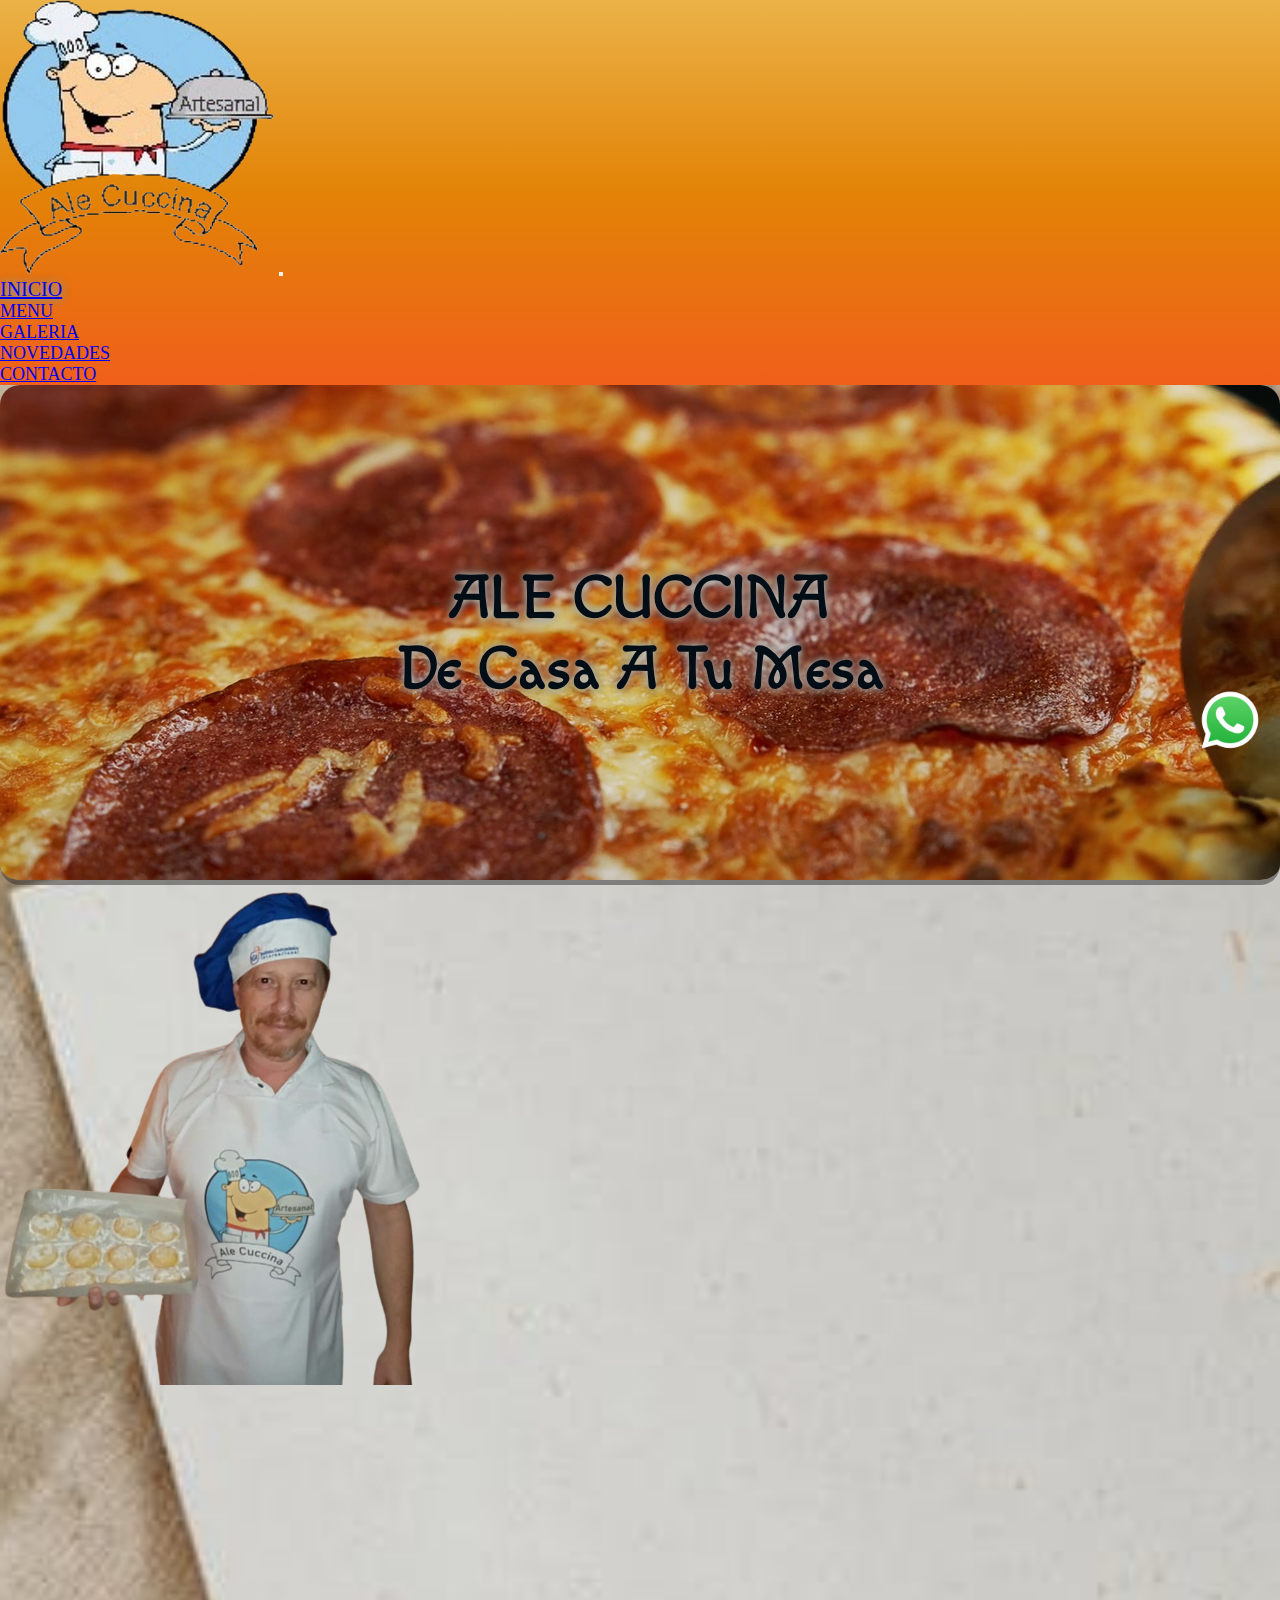
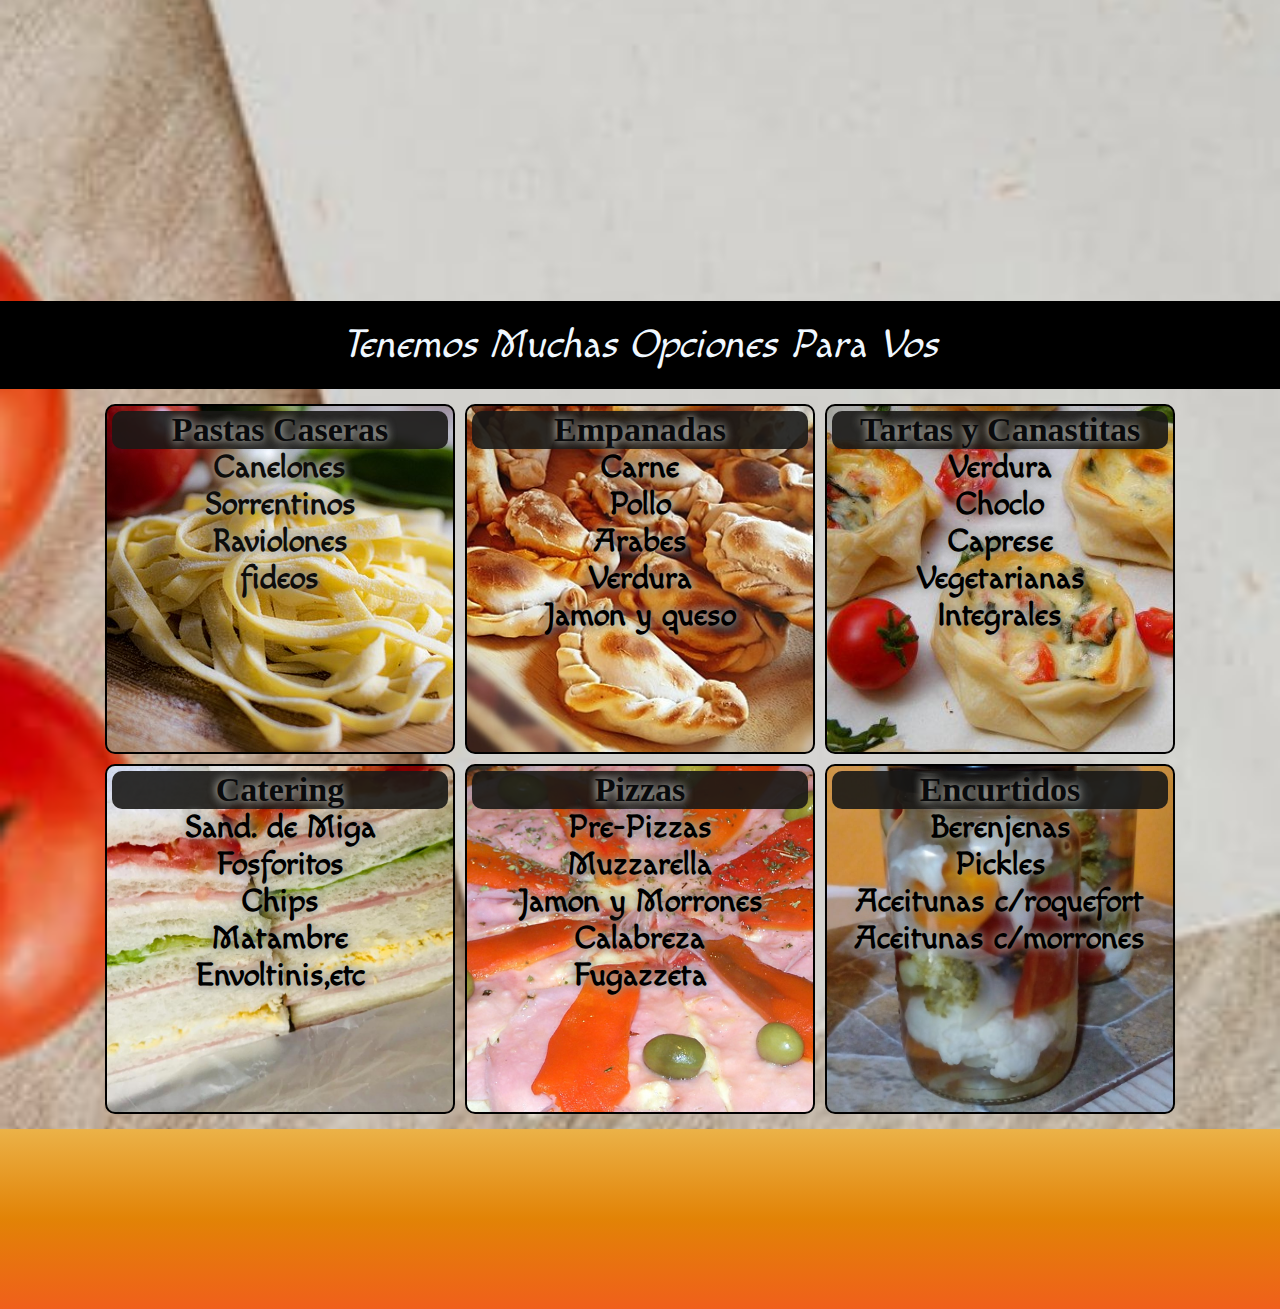
==== commit 542be860: "se realizan cambios en index y scss" ====
--- a/index.html
+++ b/index.html
@@ -27,7 +27,7 @@
 </head>
 
 <body>
-
+<!-------------------------------------------inicio nav-------------------------------------------------------->
     <nav class="navbar navbar-expand-lg navbar-light bg-light border-bottom-0">
         <div class="container">
             <a class="navbar-brand" href="#"><img class="w-25" src="./media/img/logo2.png" alt="mi-logo"></a>
@@ -56,6 +56,7 @@
             </div>
         </div>
     </nav>
+<!--------------------------------------fin de nav...inicio de header---------------------------------------->
     <header>
         <video src="media/videos/Pizza - 79635.mp4" autoplay muted loop></video>
         <div class="text-1 wow bounceInDown">
@@ -64,6 +65,8 @@
             </p>
         </div>
     </header>
+<!--------------------------------------------------fin de header--------------------------------------------->
+<!----------------------------------------------inicio sobre nosotros----------------------------------------->
     <main>
         <article class="container">
             <div class="row align-items-center">
@@ -98,71 +101,74 @@
                 <img src="media/img/oliva.jpg" alt="" class="mb-3 w-50 rounded mx-auto d-block img-fluid">
             </div>
         </section>
+<!-----------------------------------------inicio de listado de opciones------------------------------------>
         <p class="opciones">Tenemos muchas opciones para vos</p>
         <section class="listado">
             <div class="lista uno">
                 <p class="textList" >Pastas Caseras</p>
-                <ul>
-                    <li>Canelones</li>
-                    <li>Sorrentinos</li>
-                    <li>Raviolones</li>
-                    <li>fideos</li>
+                <ul class="estiloLista">
+                    <li class="estiloLista">Canelones</li>
+                    <li class="estiloLista">Sorrentinos</li>
+                    <li class="estiloLista">Raviolones</li>
+                    <li class="estiloLista">fideos</li>
                 </ul>
             </div>
             <div class="lista dos">
                 <p class="textList">Empanadas</p>
-                <ul>
-                    <li>Carne</li>
-                    <li>Pollo</li>
-                    <li>Arabes</li>
-                    <li>Verdura</li>
-                    <li>Jamon y queso</li>
+                <ul class="estiloLista">
+                    <li class="estiloLista">Carne</li>
+                    <li class="estiloLista">Pollo</li>
+                    <li class="estiloLista">Arabes</li>
+                    <li class="estiloLista">Verdura</li>
+                    <li class="estiloLista">Jamon y queso</li>
                 </ul>
             </div>
             <div class="lista tres">
                 <p class="textList">Tartas y Canastitas</p>
-                <ul>
-                    <li>Verdura</li>
-                    <li>Choclo</li>
-                    <li>Caprese</li>
-                    <li>Vegetarianas</li>
-                    <li>Integrales</li>
+                <ul class="estiloLista">
+                    <li class="estiloLista">Verdura</li>
+                    <li class="estiloLista">Choclo</li>
+                    <li class="estiloLista">Caprese</li>
+                    <li class="estiloLista">Vegetarianas</li>
+                    <li class="estiloLista">Integrales</li>
                 </ul>
             </div>
             <div class="lista cuatro">
                 <p class="textList">Catering</p>
-                <ul>
-                    <li>Sand. de Miga</li>
-                    <li>Fosforitos</li>
-                    <li>Chips</li>
-                    <li>Matambre</li>
-                    <li>Envoltinis,etc</li>
+                <ul class="estiloLista">
+                    <li class="estiloLista">Sand. de Miga</li>
+                    <li class="estiloLista">Fosforitos</li>
+                    <li class="estiloLista">Chips</li>
+                    <li class="estiloLista">Matambre</li>
+                    <li class="estiloLista">Envoltinis,etc</li>
                 </ul>
             </div>
             <div class="lista cinco">
                 <p class="textList">Pizzas</p>
-                <ul>
-                    <li>Pre-Pizzas</li>
-                    <li>Muzzarella</li>
-                    <li>Jamon y Morrones</li>
-                    <li>Calabreza</li>
-                    <li>Fugazzeta</li>
+                <ul class="estiloLista">
+                    <li class="estiloLista">Pre-Pizzas</li>
+                    <li class="estiloLista">Muzzarella</li>
+                    <li class="estiloLista">Jamon y Morrones</li>
+                    <li class="estiloLista">Calabreza</li>
+                    <li class="estiloLista">Fugazzeta</li>
                 </ul>
             </div>
             <div class="lista seis">
                 <p class="textList">Encurtidos</p>
-                <ul>
-                    <li>Berenjenas</li>
-                    <li>Pickles</li>
-                    <li>Aceitunas c/roquefort</li>
-                    <li>Aceitunas c/morrones</li>
+                <ul class="estiloLista">
+                    <li class="estiloLista">Berenjenas</li>
+                    <li class="estiloLista">Pickles</li>
+                    <li class="estiloLista">Aceitunas c/roquefort</li>
+                    <li class="estiloLista">Aceitunas c/morrones</li>
                 </ul>
             </div>
         </section>
+<!-----------------------------------boton de contacto--------------------------------->
         <section class="contact">
             <a href="https://wa.me/5491153110090"><img src="media/img/whatsapp.png" alt=""></a>
         </section>
     </main>
+<!------------------------------------inicio de footer-------------------------------------> 
     <footer class="pie">
         <div class="container-fluid">
             <div class="col-12 wow wow slideInLeft">
@@ -175,6 +181,7 @@
             </div>
         </div>
     </footer>
+<!--------------------------------------fin de footer-------------------------------------->
     <script src="./wow/wow.min.js"></script>
     <script>
         new WOW().init();
--- a/estilos.css
+++ b/estilos.css
@@ -5,22 +5,35 @@
   box-sizing: border-box;
 }
 
+/*---------------------------------------------nav------------------------------------*/
 nav {
   background-image: linear-gradient(rgb(235, 178, 72), rgb(226, 131, 6), rgb(240, 95, 27));
 }
 nav .nav-item {
   font-size: 18px;
-}
-nav .nav-link {
+  color: black;
+}
+nav .nav-item .nav-link {
   font-size: 18px;
 }
-nav .active {
+nav .nav-item .nav-link:hover {
+  font-size: 22px;
+}
+nav .nav-item .active {
   font-size: 20px;
   text-shadow: 0px 0px 10px rgb(248, 243, 234), 0px 0px 10px rgb(28, 36, 34);
 }
-nav :hover {
-  font-size: 20px;
-  color: aliceblue;
+
+/*-----------------------------------estilos generales body------------------------*/
+body {
+  background-image: url(media/img/fondito.jpeg);
+  background-position: bottom;
+  background-size: cover;
+}
+
+.encabezado {
+  font-family: macondo, Times, serif;
+  text-shadow: 0px 0px 10px rgb(248, 243, 234), 0px 0px 10px rgb(28, 36, 34);
 }
 
 /*---------------------------------index-----------------------------------------*/
@@ -56,21 +69,8 @@
   font-weight: bolder;
 }
 
-.jumbotron {
-  background-image: url(media/img/vegetales.jpg);
-  height: 550PX;
-  font-family: macondo, Times, serif;
-  font-size: 60px;
-  justify-content: center;
-  align-items: center;
-  text-align: center;
-  color: rgb(5, 5, 5);
-  text-shadow: 0px 0px 10px rgb(248, 243, 234), 0px 0px 10px rgb(28, 36, 34);
-  background-size: cover;
-  background-position: bottom;
-  flex-direction: column;
-}
-
+/*----------------------------------------------fin de encabezado index---------------------------------------------*/
+/*----------------------------------------------------inicio--------------------------------------------------------*/
 .opciones {
   font-family: macondo, Times, serif;
 }
@@ -89,18 +89,24 @@
   border: 2px solid black;
   margin: 5px;
   font-family: macondo, Times, serif;
-  font-size: 30px;
+  font-size: 32px;
   color: black;
   padding: 5px;
+  border-radius: 10px;
 }
 .listado .lista .textList {
   font-family: cursive;
   background-color: rgba(26, 24, 22, 0.9);
-  color: aliceblue;
+  color: rgb(9, 10, 12);
   font-size: 34px;
   text-align: center;
   text-shadow: 0px 0px 10px rgb(248, 243, 234), 0px 0px 10px rgb(28, 36, 34);
   border-radius: 10px;
+}
+.listado .lista .estiloLista {
+  list-style: none;
+  text-align: center;
+  text-shadow: 0px 0px 10px rgb(248, 243, 234), 0px 0px 10px rgb(28, 36, 34);
 }
 .listado .uno {
   background-image: url(media/img/fideos.jpg);
@@ -110,38 +116,50 @@
   font-weight: bold;
   text-shadow: 0px 0px 10px rgb(248, 243, 234), 0px 0px 10px rgb(28, 36, 34);
 }
-.listado .dos {
+.listado .dos, .listado .seis, .listado .cinco, .listado .cuatro, .listado .tres {
   background-image: url(media/img/empanadasNorteñas.jpg);
   background-position: center;
   background-size: cover;
   font-weight: bold;
   text-shadow: 0px 0px 10px rgb(248, 243, 234), 0px 0px 10px rgb(28, 36, 34);
+  list-style: none;
 }
 .listado .tres {
-  background-image: url(media/img/tarta.jpg);
-  background-position: center;
-  background-size: cover;
-  font-weight: bold;
-  text-shadow: 0px 0px 10px rgb(248, 243, 234), 0px 0px 10px rgb(28, 36, 34);
+  background-image: url(media/img/full.CanastitasCaprese.jpg);
+}
+.listado .cuatro {
+  background-image: url(media/img/triplesMiga.jpg);
+}
+.listado .cinco {
+  background-image: url(media/img/pizzaConJamon.jpg);
+}
+.listado .seis {
+  background-image: url(media/img/conservas.jpg);
 }
 
 /*------------------------------------------------fin index-----------------------------------------*/
-body {
-  background-image: url(media/img/fondito.jpeg);
+/*--------------------------------inicio de encabezado, menu, galeria, contacto y novedades-------------------------*/
+.jumbotron {
+  background-image: url(media/img/vegetales.jpg);
+  height: 550PX;
+  font-family: macondo, Times, serif;
+  font-size: 60px;
+  justify-content: center;
+  align-items: center;
+  text-align: center;
+  color: rgb(5, 5, 5);
+  text-shadow: 0px 0px 10px rgb(248, 243, 234), 0px 0px 10px rgb(28, 36, 34);
+  background-size: cover;
   background-position: bottom;
-  background-size: cover;
-}
-
-.encabezado {
-  font-family: macondo, Times, serif;
-  text-shadow: 0px 0px 10px rgb(248, 243, 234), 0px 0px 10px rgb(28, 36, 34);
-}
-
+  flex-direction: column;
+}
+
+/*---------------------------fin encabezado general------------------------------------------------------------------*/
 /*-----------------------------------menu---------------------------*/
 .promoNueva {
   text-align: center;
   font-size: 30px;
-  display: block;
+  display: flex;
   background-color: black;
   color: aliceblue;
   text-transform: uppercase;
@@ -154,6 +172,7 @@
 .promociones {
   display: flex;
   justify-content: space-around;
+  flex-wrap: wrap;
 }
 
 /*-------------------mapa menu-------------------------------------*/
@@ -196,6 +215,7 @@
   margin-bottom: 30px;
 }
 
+/*-------------------------fin de menu-----------------------*/
 /*-----------------------galeria-----------------------------*/
 .tituloG, .textoFormulario p, .opciones {
   text-align: center;
@@ -215,68 +235,58 @@
   padding: 20px;
   gap: 10px;
 }
-
-.item {
+.grilla .item {
   border-radius: 7px;
   box-shadow: 0 0 5px darkslategray;
   transition: all 0.7s;
 }
-
-.item:hover {
+.grilla .item:hover {
   transform: scale(1.05);
   transition: all 0.7s;
 }
-
-.item1 {
+.grilla .item1 {
   border: 2px solid black;
   background-size: cover;
   background-position: center;
   background-image: url(media/img/empanadas.fritas.jpg);
 }
-
-.item2 {
+.grilla .item2 {
   border: 2px solid black;
   background-size: cover;
   background-position: center;
   background-image: url(media/img/panaderia.jpg);
 }
-
-.item3 {
+.grilla .item3 {
   border: 2px solid black;
   background-size: cover;
   background-position: center;
   background-image: url(media/img/catering15.jpg);
 }
-
-.item4 {
+.grilla .item4 {
   border: 2px solid black;
   background-size: cover;
   background-position: center;
   background-image: url(media/img/sushi.jpg);
 }
-
-.item5 {
+.grilla .item5 {
   border: 2px solid black;
   background-size: cover;
   background-position: center;
   background-image: url(media/img/empanadas2.jpg);
 }
-
-.item6 {
+.grilla .item6 {
   border: 2px solid black;
   background-size: cover;
   background-position: center;
   background-image: url(media/img/fideos.jpg);
 }
-
-.item7 {
+.grilla .item7 {
   border: 2px solid black;
   background-size: cover;
   background-position: center;
   background-image: url(media/img/comidaGourmet.jpg);
 }
-
-.item8 {
+.grilla .item8 {
   border: 2px solid black;
   background-size: cover;
   background-position: center;
@@ -285,7 +295,7 @@
 
 @media only screen and (min-width: 320px) and (max-width: 479) {
   .item {
-    height: 175px;
+    height: 300px;
   }
 }
 @media only screen and (min-width: 480px) and (max-width: 767px) {
@@ -297,43 +307,35 @@
   .grilla {
     grid-template-columns: 1fr 1fr 1fr;
   }
-
-  .item1 {
+  .grilla .item1 {
     grid-column: 1/2;
     grid-row: 1/2;
   }
-
-  .item2 {
+  .grilla .item2 {
     grid-column: 2/3;
     grid-row: 1/2;
   }
-
-  .item3 {
+  .grilla .item3 {
     grid-column: 3/4;
     grid-row: 1/2;
   }
-
-  .item4 {
+  .grilla .item4 {
     grid-column: 1/2;
     grid-row: 2/4;
   }
-
-  .item5 {
+  .grilla .item5 {
     grid-column: 2/3;
     grid-row: 2/3;
   }
-
-  .item6 {
+  .grilla .item6 {
     grid-column: 3/4;
     grid-row: 2/3;
   }
-
-  .item7 {
+  .grilla .item7 {
     grid-column: 1/2;
     grid-row: 3/4;
   }
-
-  .item8 {
+  .grilla .item8 {
     grid-column: 2/4;
     grid-row: 3/4;
   }
@@ -342,47 +344,38 @@
   .grilla {
     grid-template-columns: 1fr 1fr 1fr 1fr;
   }
-
-  .item {
+  .grilla .item {
     height: auto;
   }
-
-  .item1 {
+  .grilla .item1 {
     grid-column: 1/2;
     grid-row: 1/3;
   }
-
-  .item2 {
+  .grilla .item2 {
     grid-column: 2/3;
     grid-row: 1/2;
   }
-
-  .item3 {
+  .grilla .item3 {
     grid-column: 3/5;
     grid-row: 1/2;
   }
-
-  .item4 {
+  .grilla .item4 {
     grid-column: 2/3;
     grid-row: 2/4;
   }
-
-  .item5 {
+  .grilla .item5 {
     grid-column: 3/4;
     grid-row: 2/3;
   }
-
-  .item6 {
+  .grilla .item6 {
     grid-column: 4/5;
     grid-row: 2/3;
   }
-
-  .item7 {
+  .grilla .item7 {
     grid-column: 1/2;
     grid-row: 3/4;
   }
-
-  .item8 {
+  .grilla .item8 {
     grid-column: 3/5;
     grid-row: 3/4;
   }
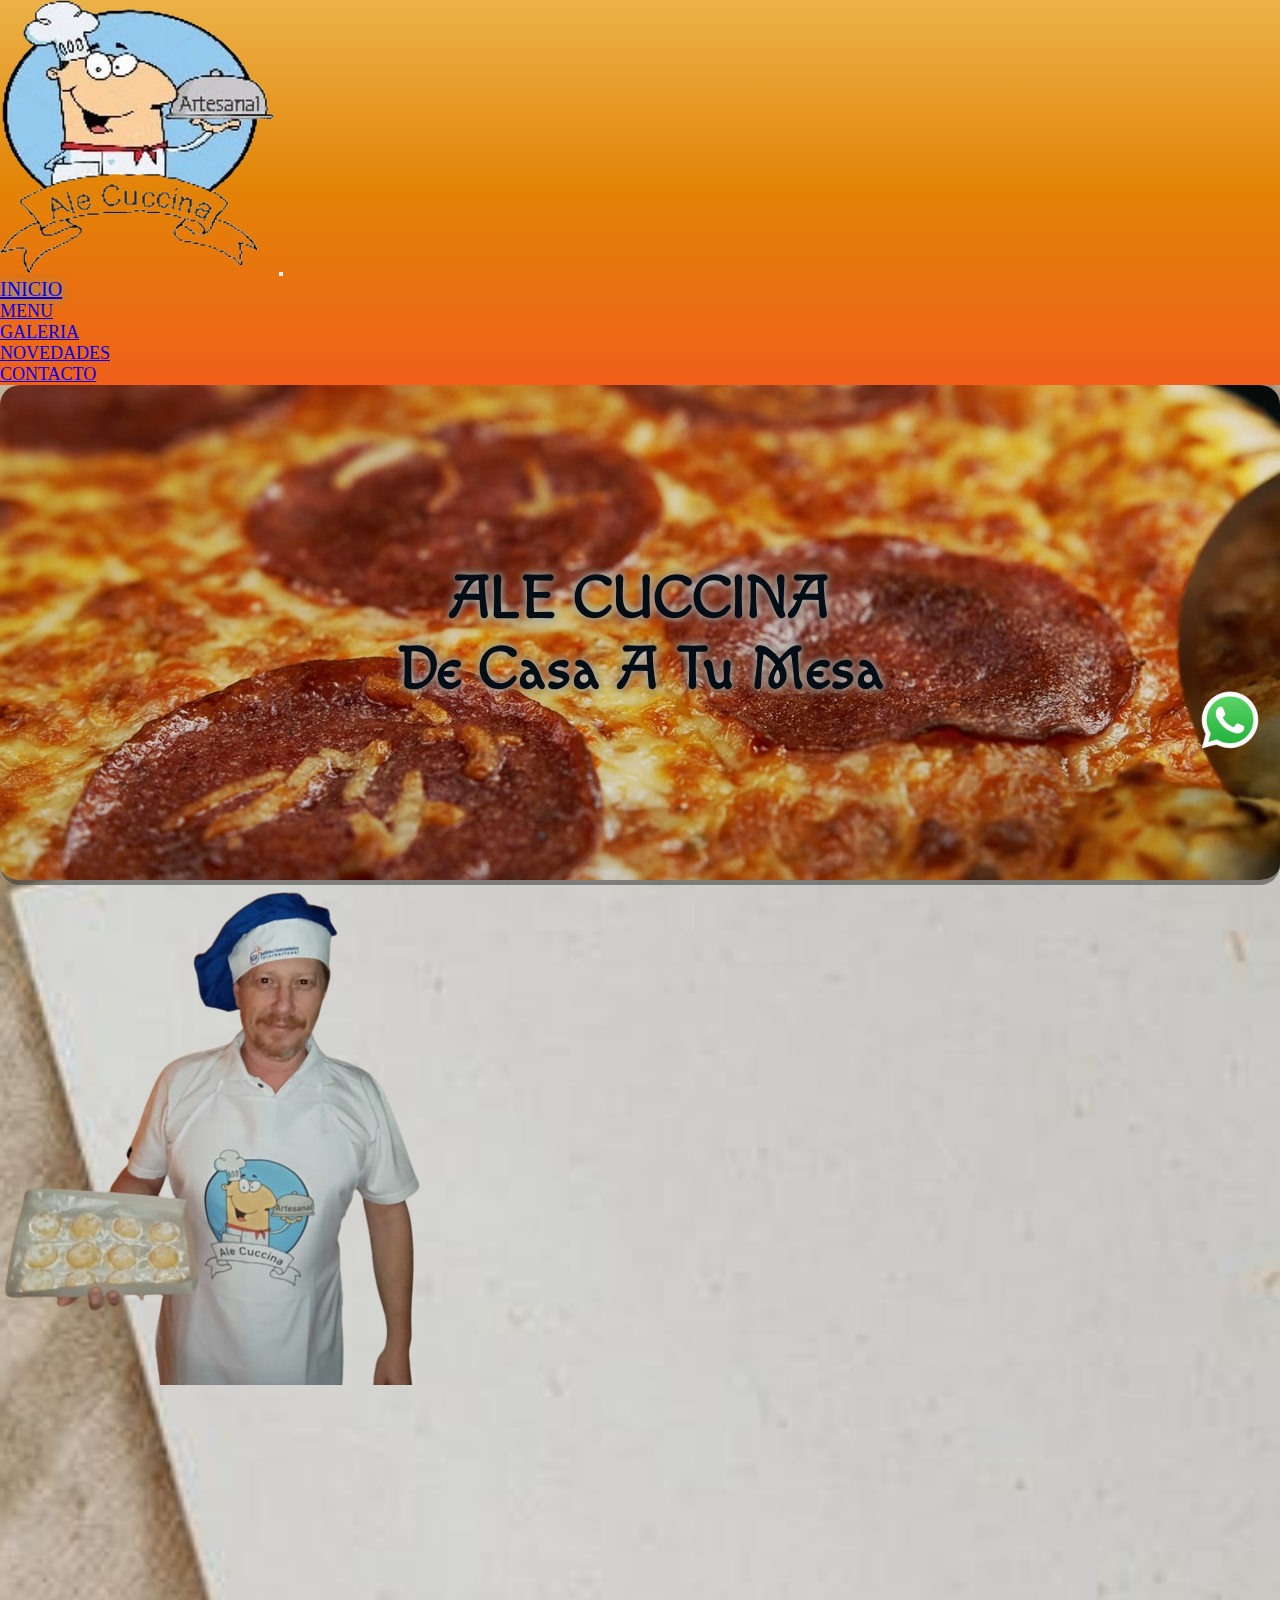
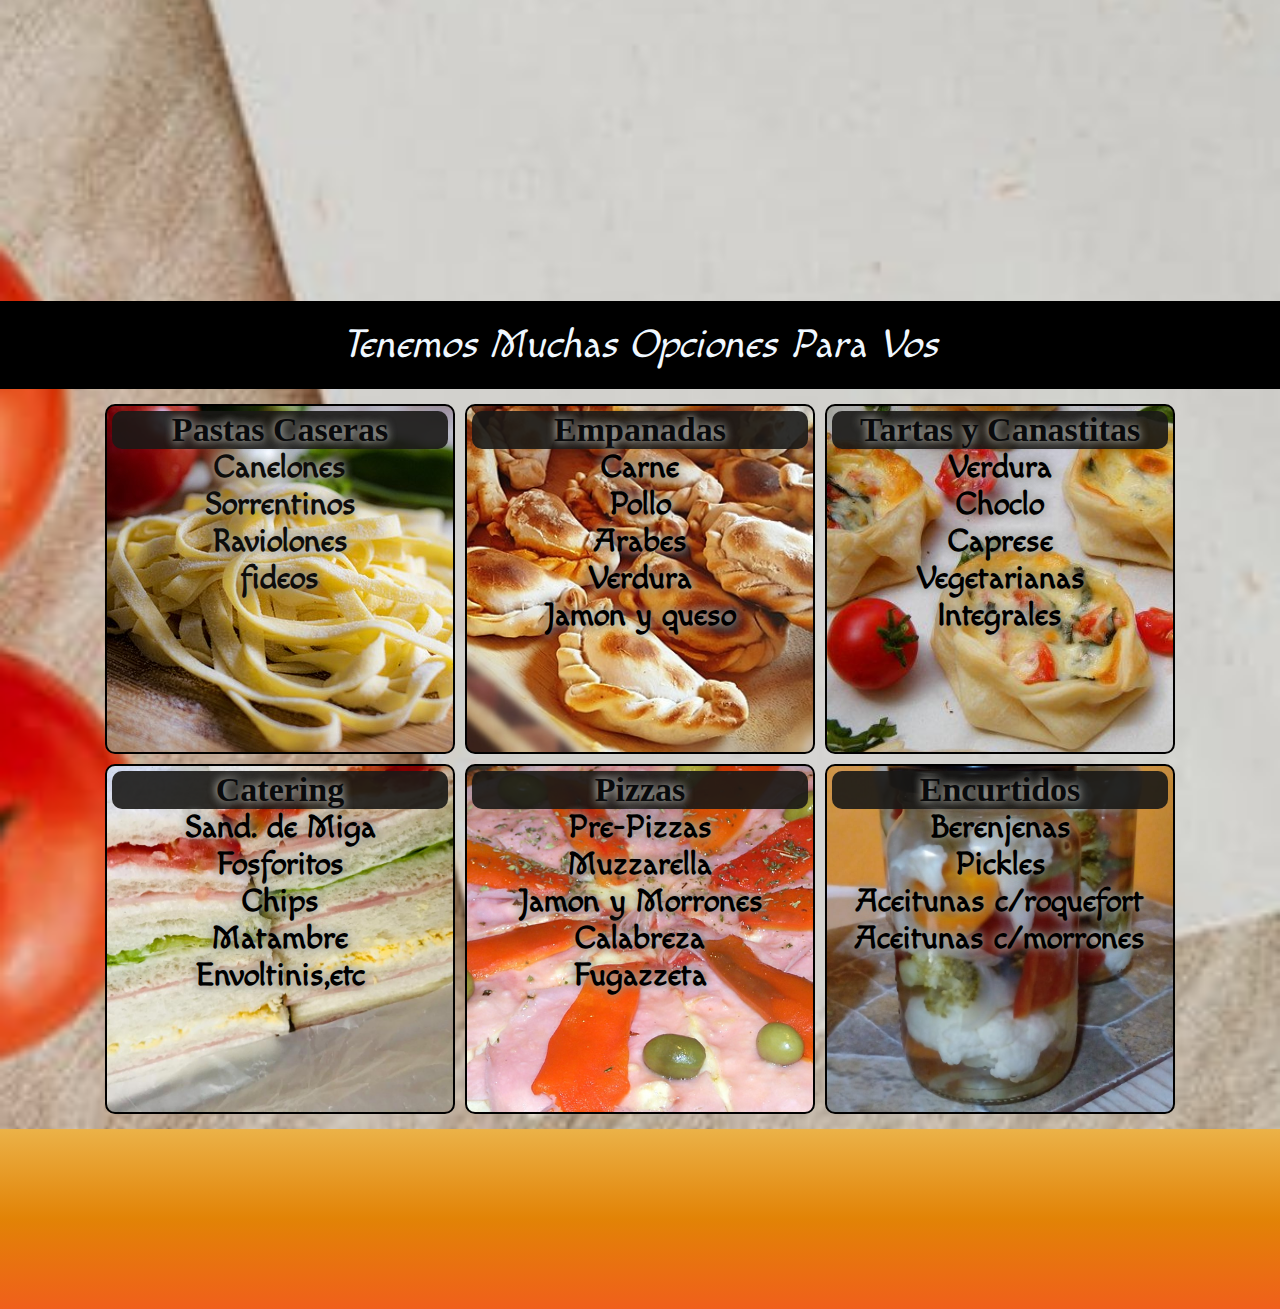
==== commit 63ef0019: "Se agregan modificaciones en galeria y en meta" ====
--- a/index.html
+++ b/index.html
@@ -7,7 +7,7 @@
     <meta name="viewport" content="width=device-width, initial-scale=1.0">
     <meta name="description"
         content="Sentite como en casa con nuestras comidas caseras hechas con la mejor calidad, contamos con  gran variedad: Pastas caseras, pizzas, empanadas, sushi, cocina para eventos, cumples, bodas y mucho más. Vení a conocer todas las opciones que tenemos para vos.">
-    <meta name="keywords" content="pizzas, pastas caseras, delivery, sushi, catering">
+    <meta name="keywords" content="pizzas, pastas caseras, delivery, sushi, catering, comida casera">
     <title>INICIO</title>
     <link rel="stylesheet" href="https://cdnjs.cloudflare.com/ajax/libs/animate.css/4.1.1/animate.min.css" />
     <link href="https://cdn.jsdelivr.net/npm/bootstrap@5.1.3/dist/css/bootstrap.min.css" rel="stylesheet"
@@ -28,14 +28,14 @@
 
 <body>
 <!-------------------------------------------inicio nav-------------------------------------------------------->
-    <nav class="navbar navbar-expand-lg navbar-light bg-light border-bottom-0">
+    <nav class="navbar navbar-expand-lg navbar-light bg-light border-bottom-1">
         <div class="container">
             <a class="navbar-brand" href="#"><img class="w-25" src="./media/img/logo2.png" alt="mi-logo"></a>
             <button class="navbar-toggler" type="button" data-bs-toggle="collapse" data-bs-target="#navbarNav"
                 aria-controls="navbarNav" aria-expanded="false" aria-label="Toggle navigation">
                 <span class="navbar-toggler-icon"></span>
             </button>
-            <div class="collapse navbar-collapse justify-content-end" id="navbarNav">
+            <div class="collapse navbar-collapse justify-content-end text-center" id="navbarNav">
                 <ul class="navbar-nav">
                     <li class="nav-item">
                         <a class="nav-link active" aria-current="page" href="index.html">INICIO</a>
--- a/estilos.css
+++ b/estilos.css
@@ -228,7 +228,7 @@
 }
 
 .grilla {
-  min-height: 800px;
+  min-height: 1000px;
   width: 100%;
   background-color: linear-gradient(rgb(235, 178, 72), rgb(226, 131, 6), rgb(240, 95, 27));
   display: grid;
@@ -254,7 +254,7 @@
   border: 2px solid black;
   background-size: cover;
   background-position: center;
-  background-image: url(media/img/panaderia.jpg);
+  background-image: url(media/img/tarta.jpg);
 }
 .grilla .item3 {
   border: 2px solid black;
@@ -294,8 +294,8 @@
 }
 
 @media only screen and (min-width: 320px) and (max-width: 479) {
-  .item {
-    height: 300px;
+  .grilla {
+    grid-template-columns: 1fr;
   }
 }
 @media only screen and (min-width: 480px) and (max-width: 767px) {
